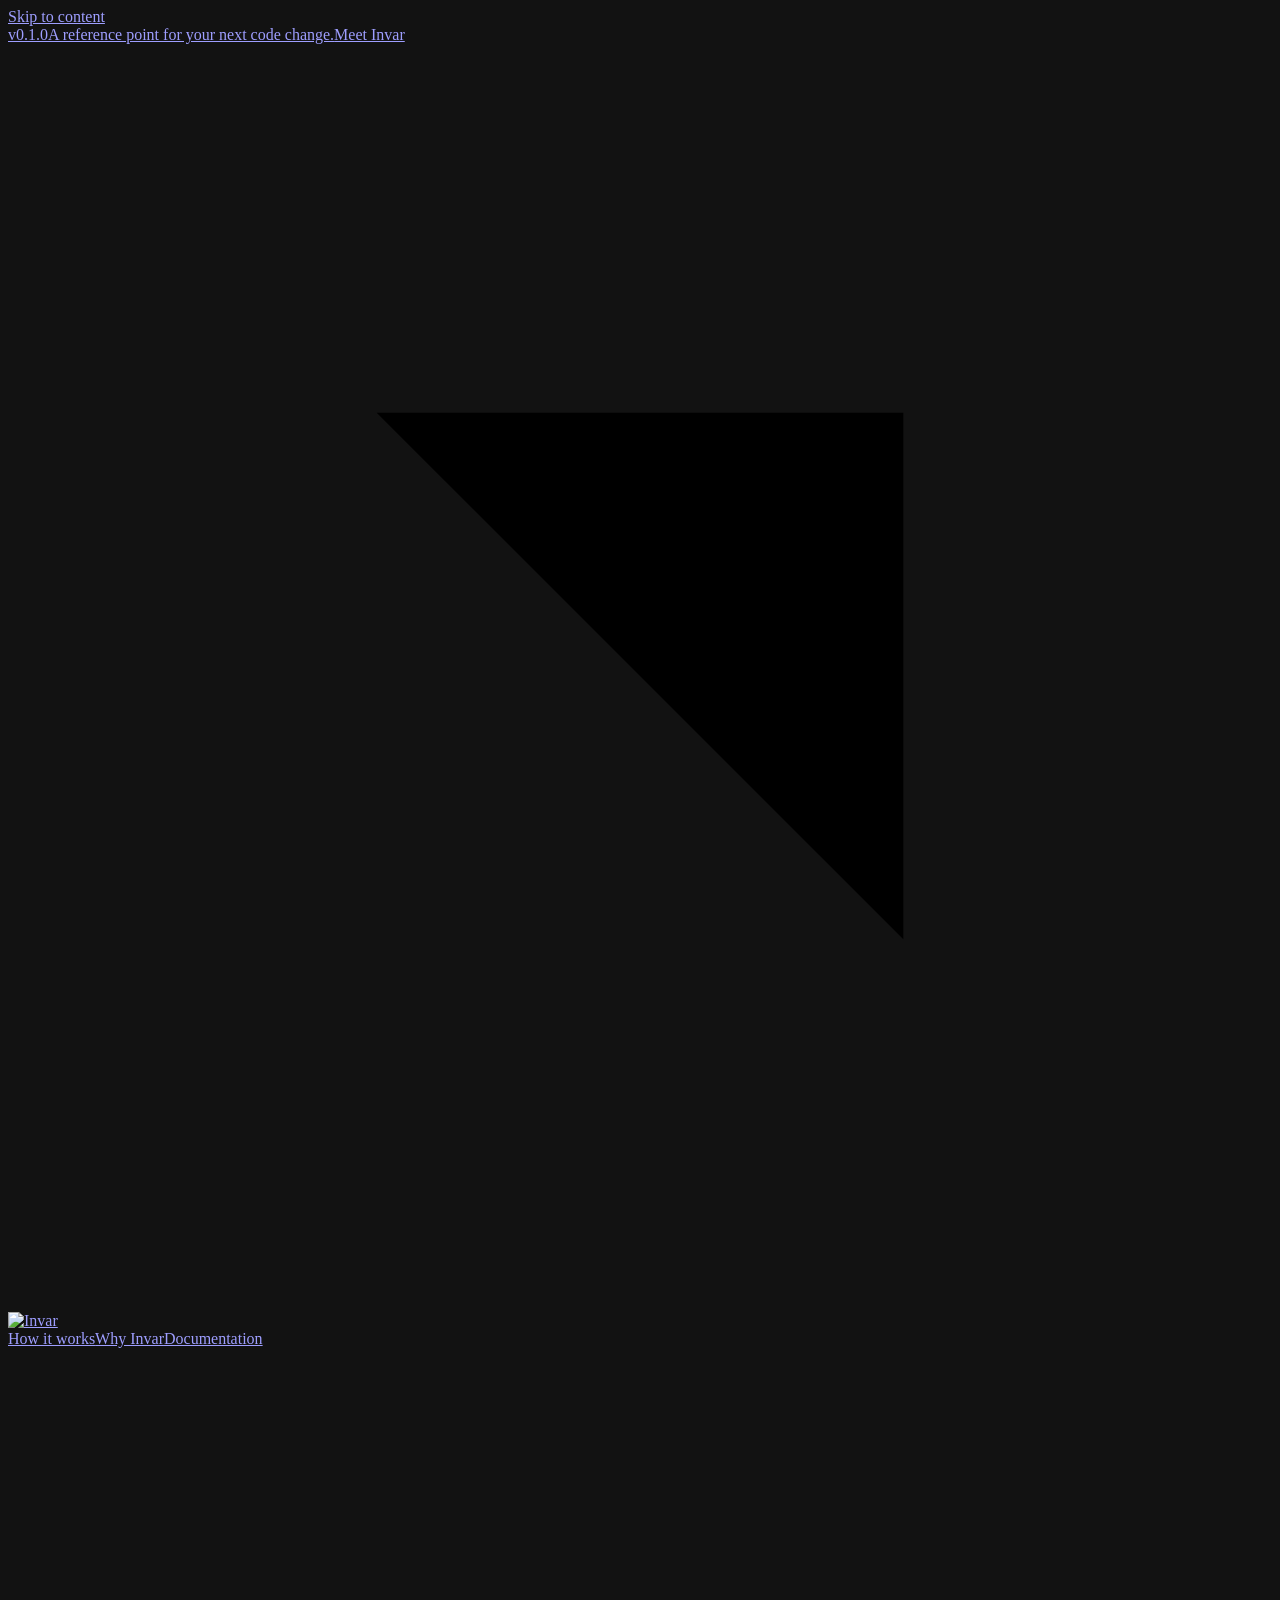
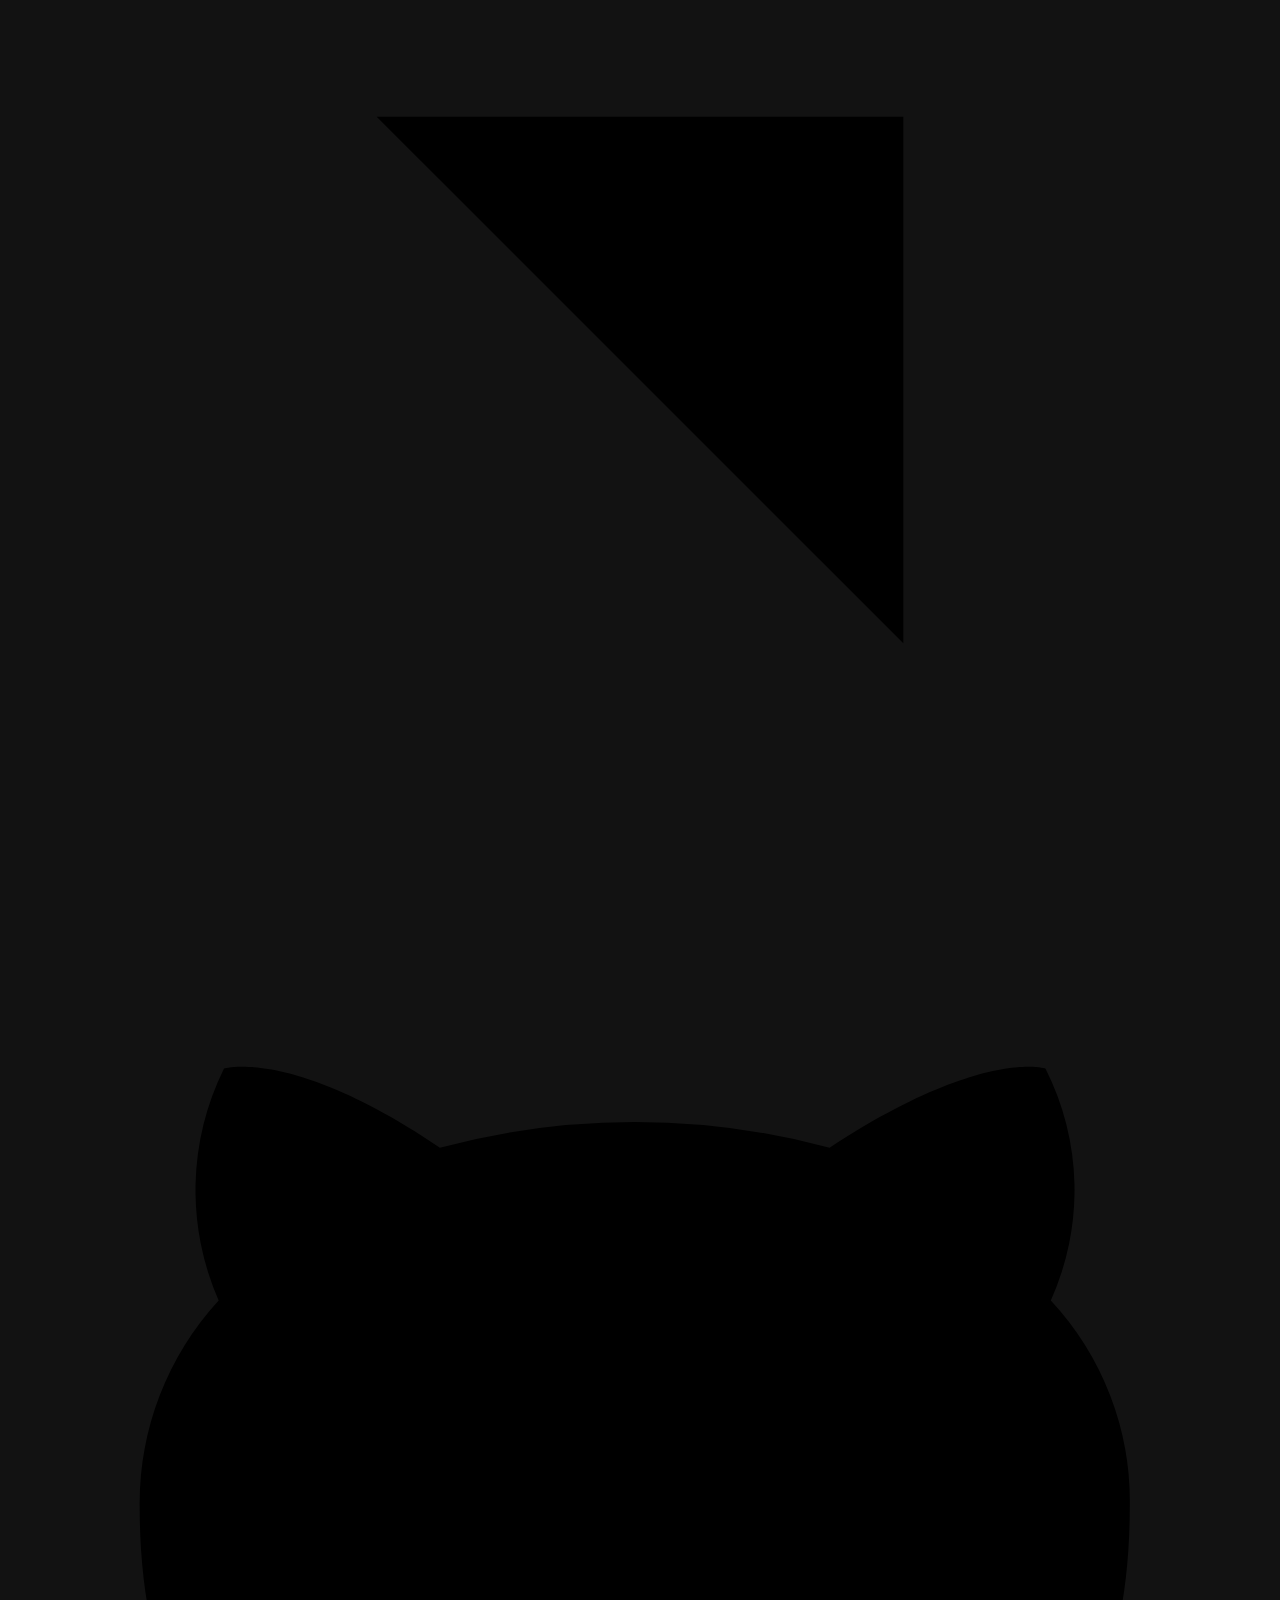
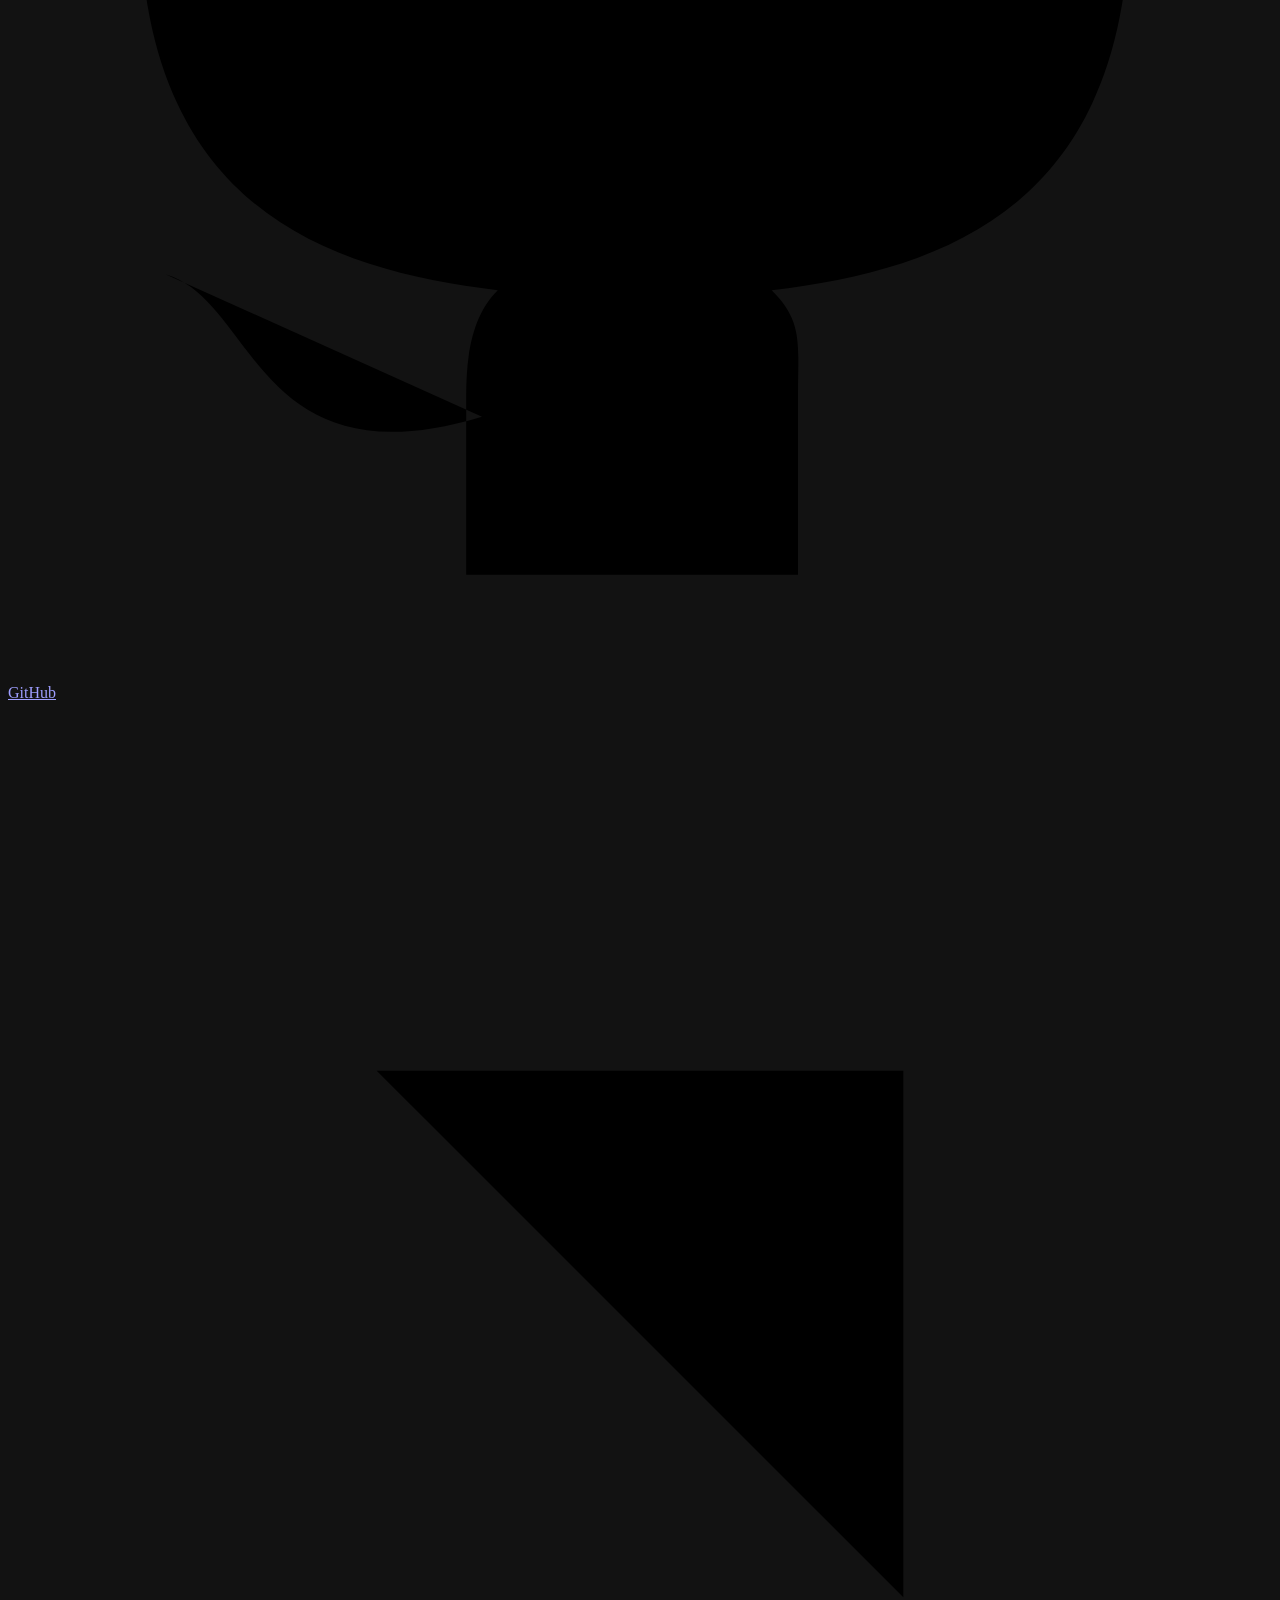
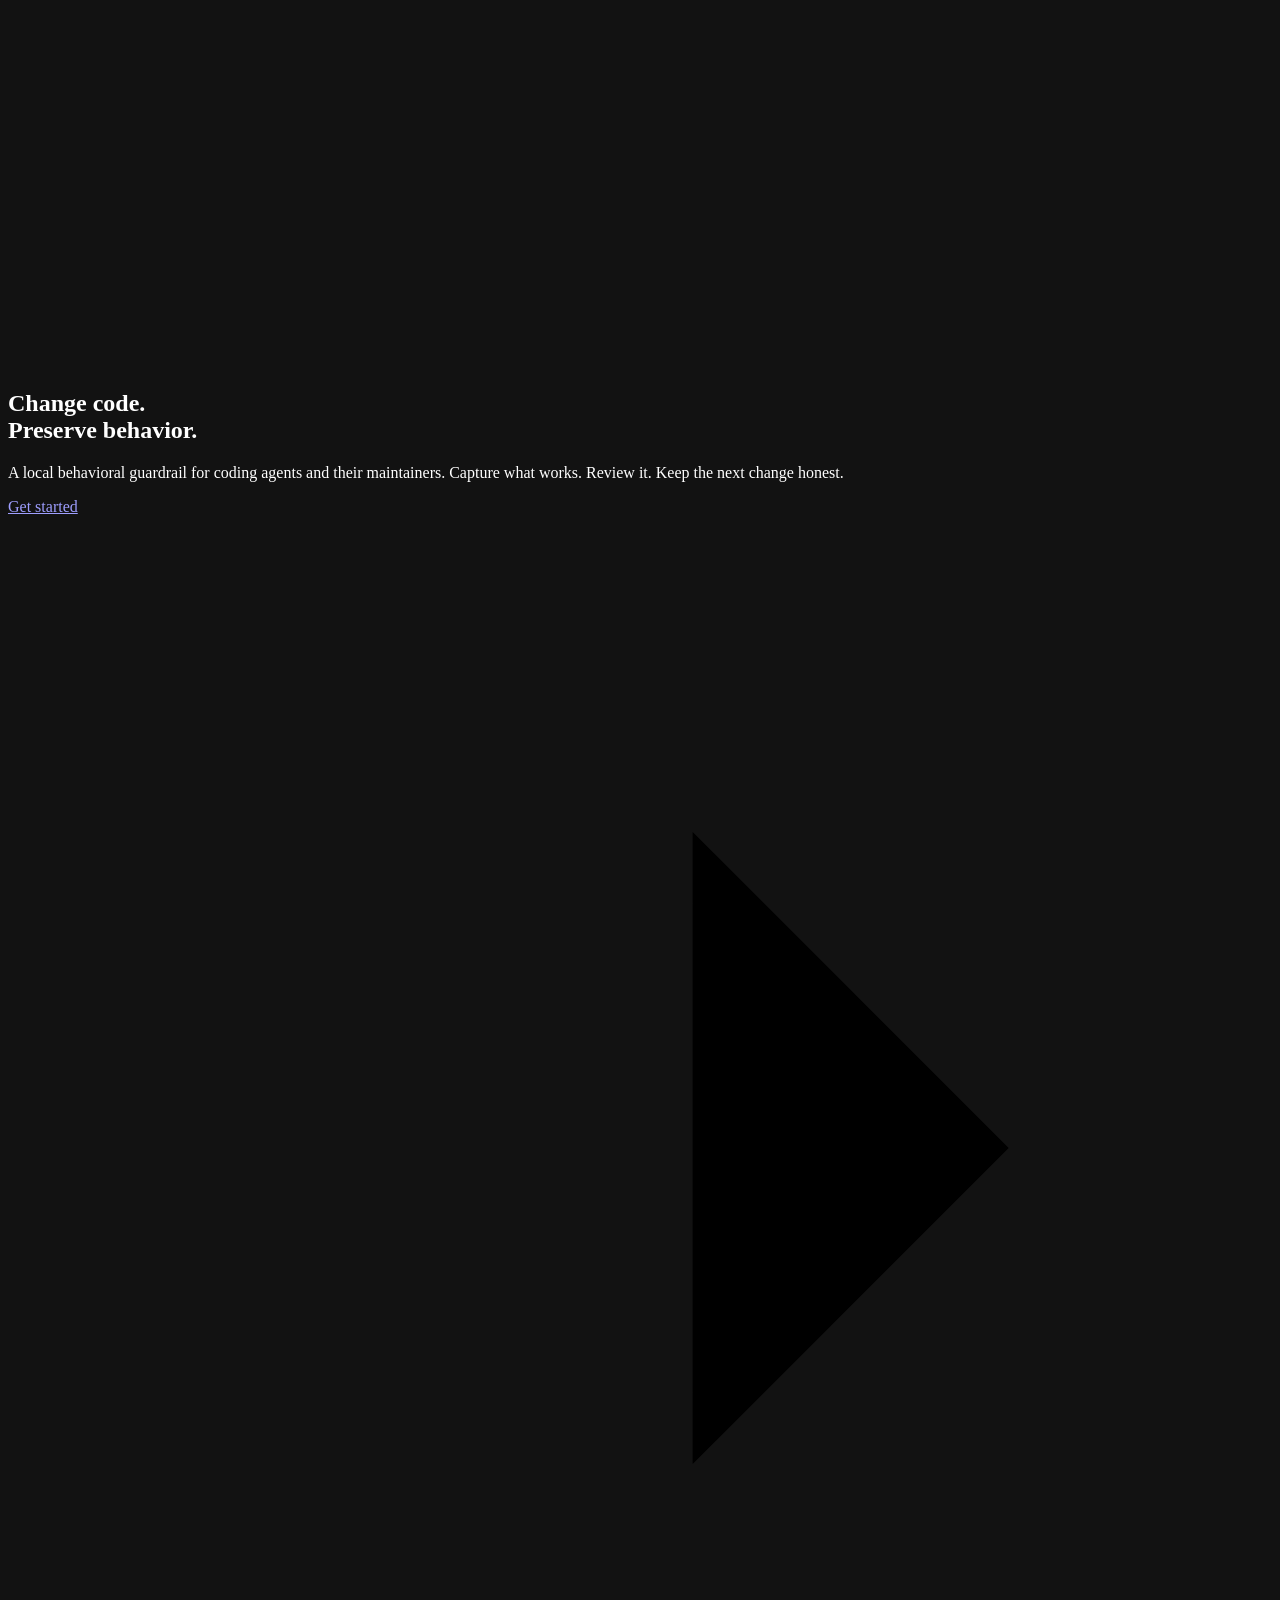
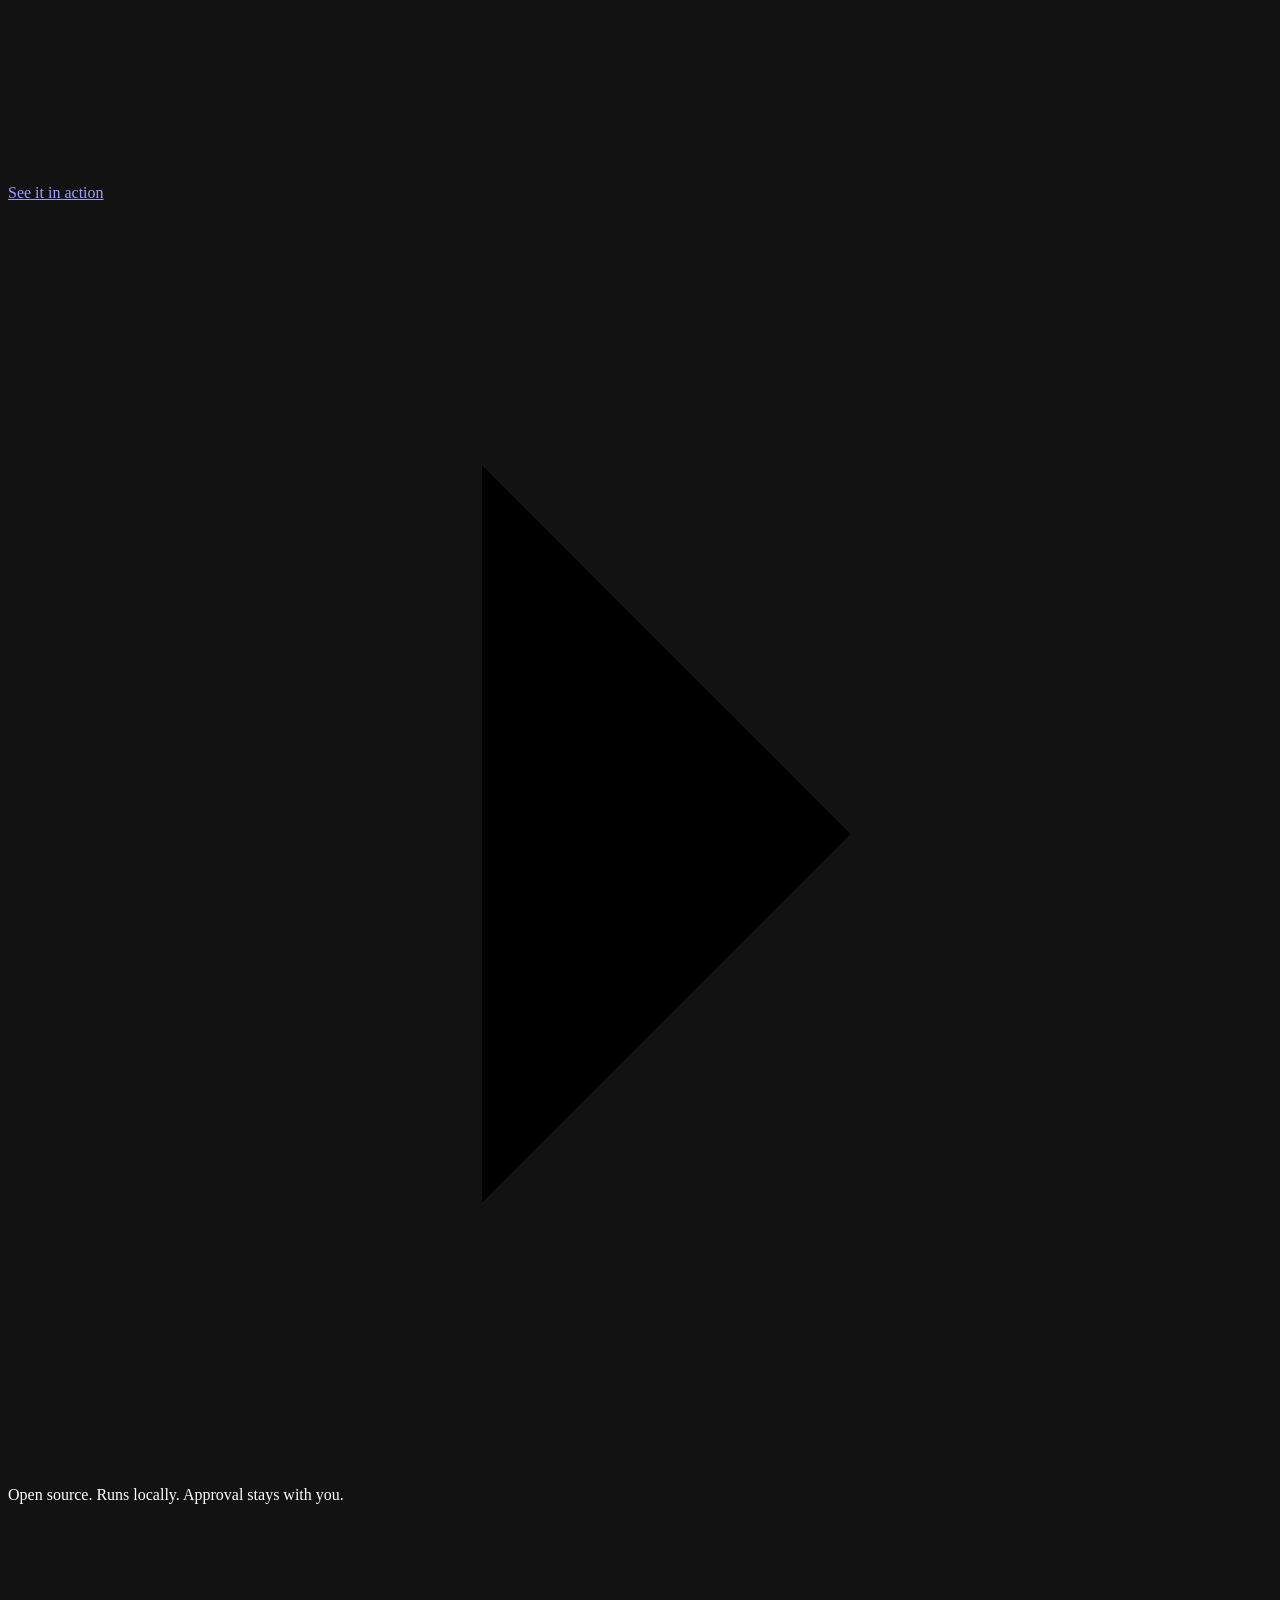
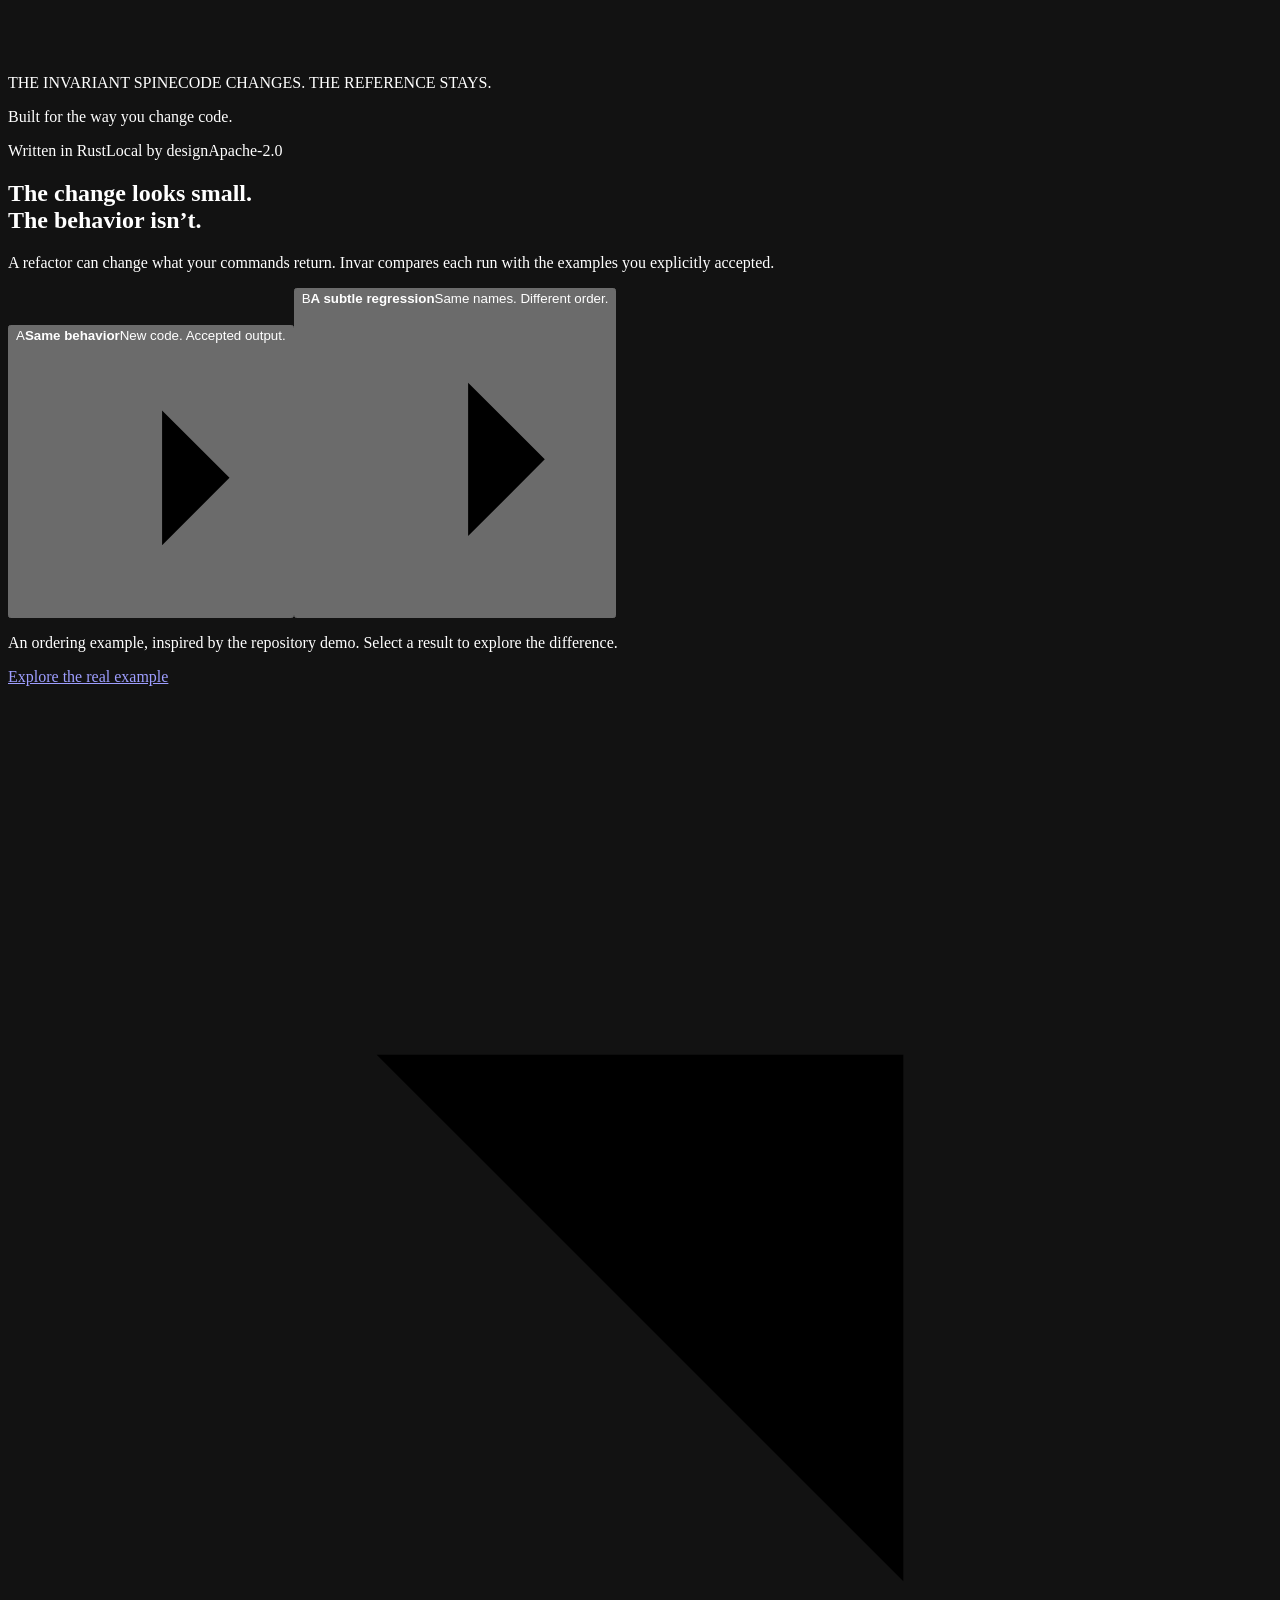
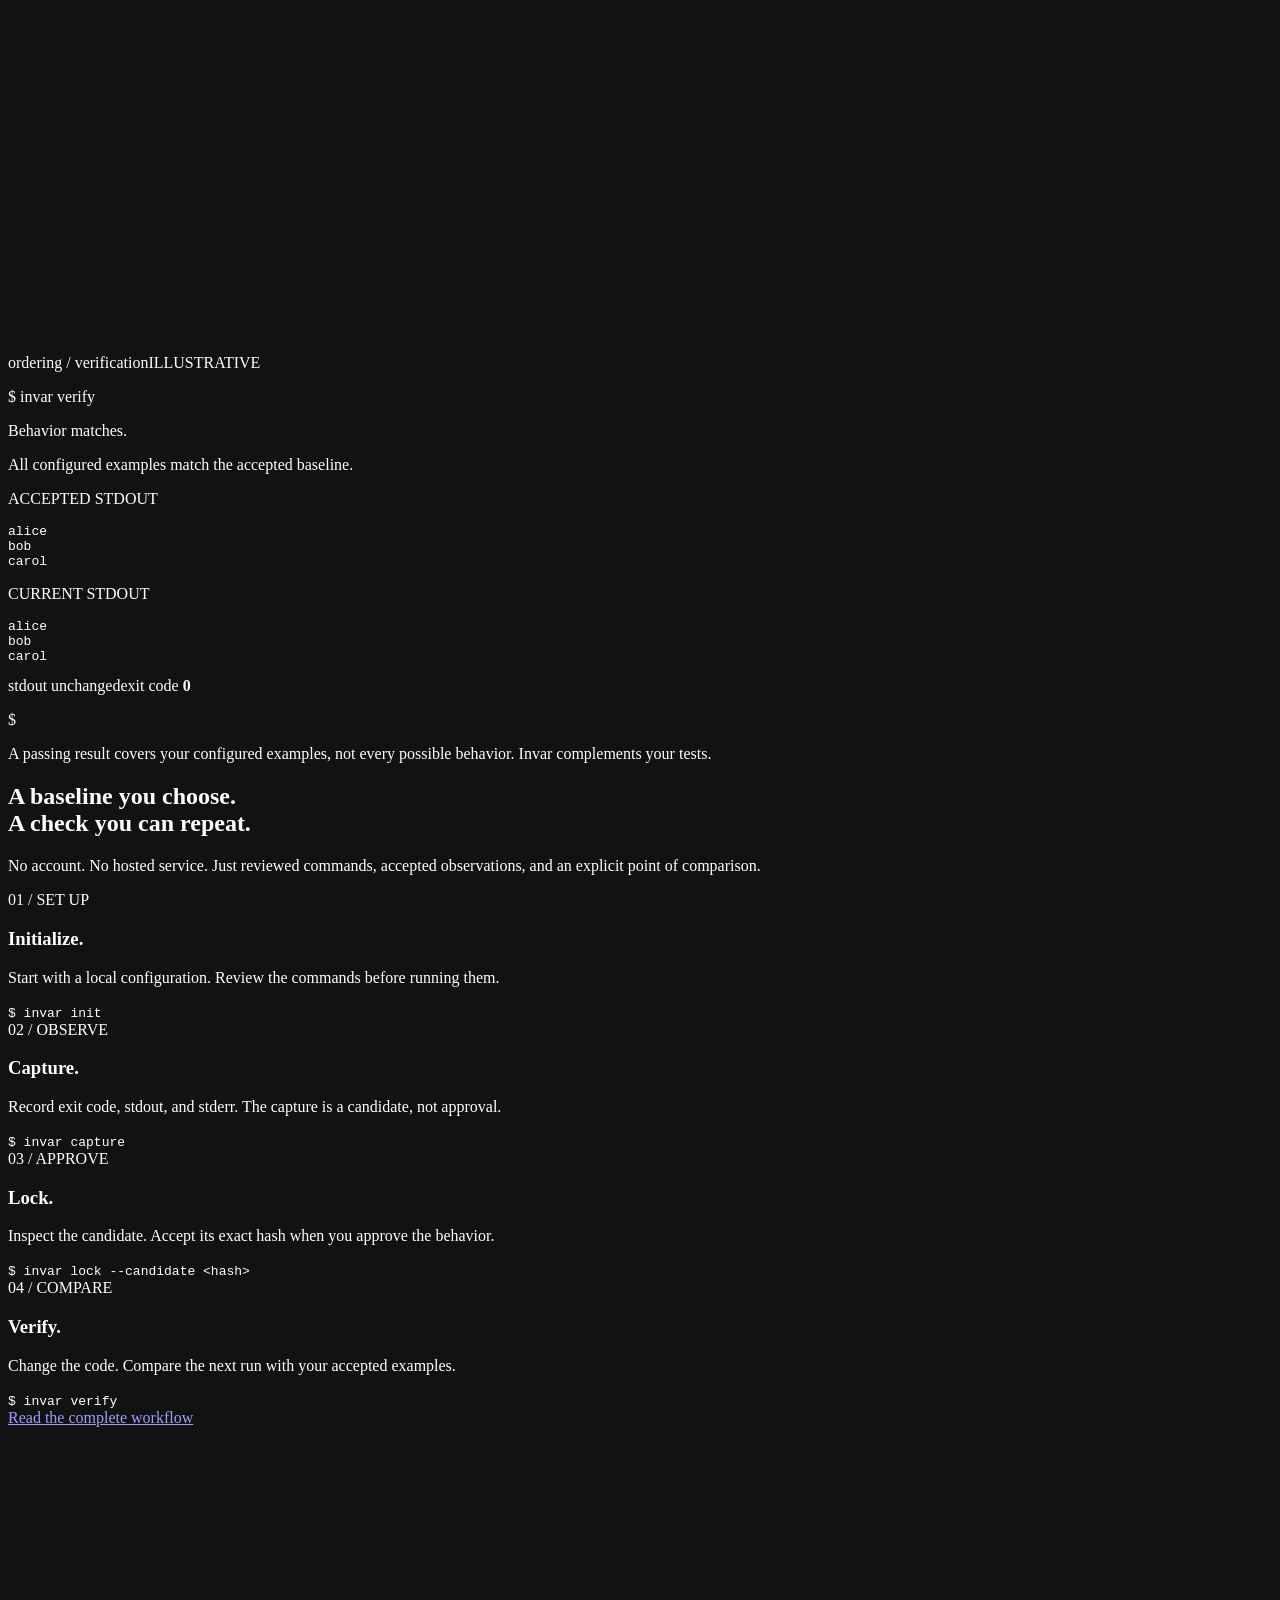
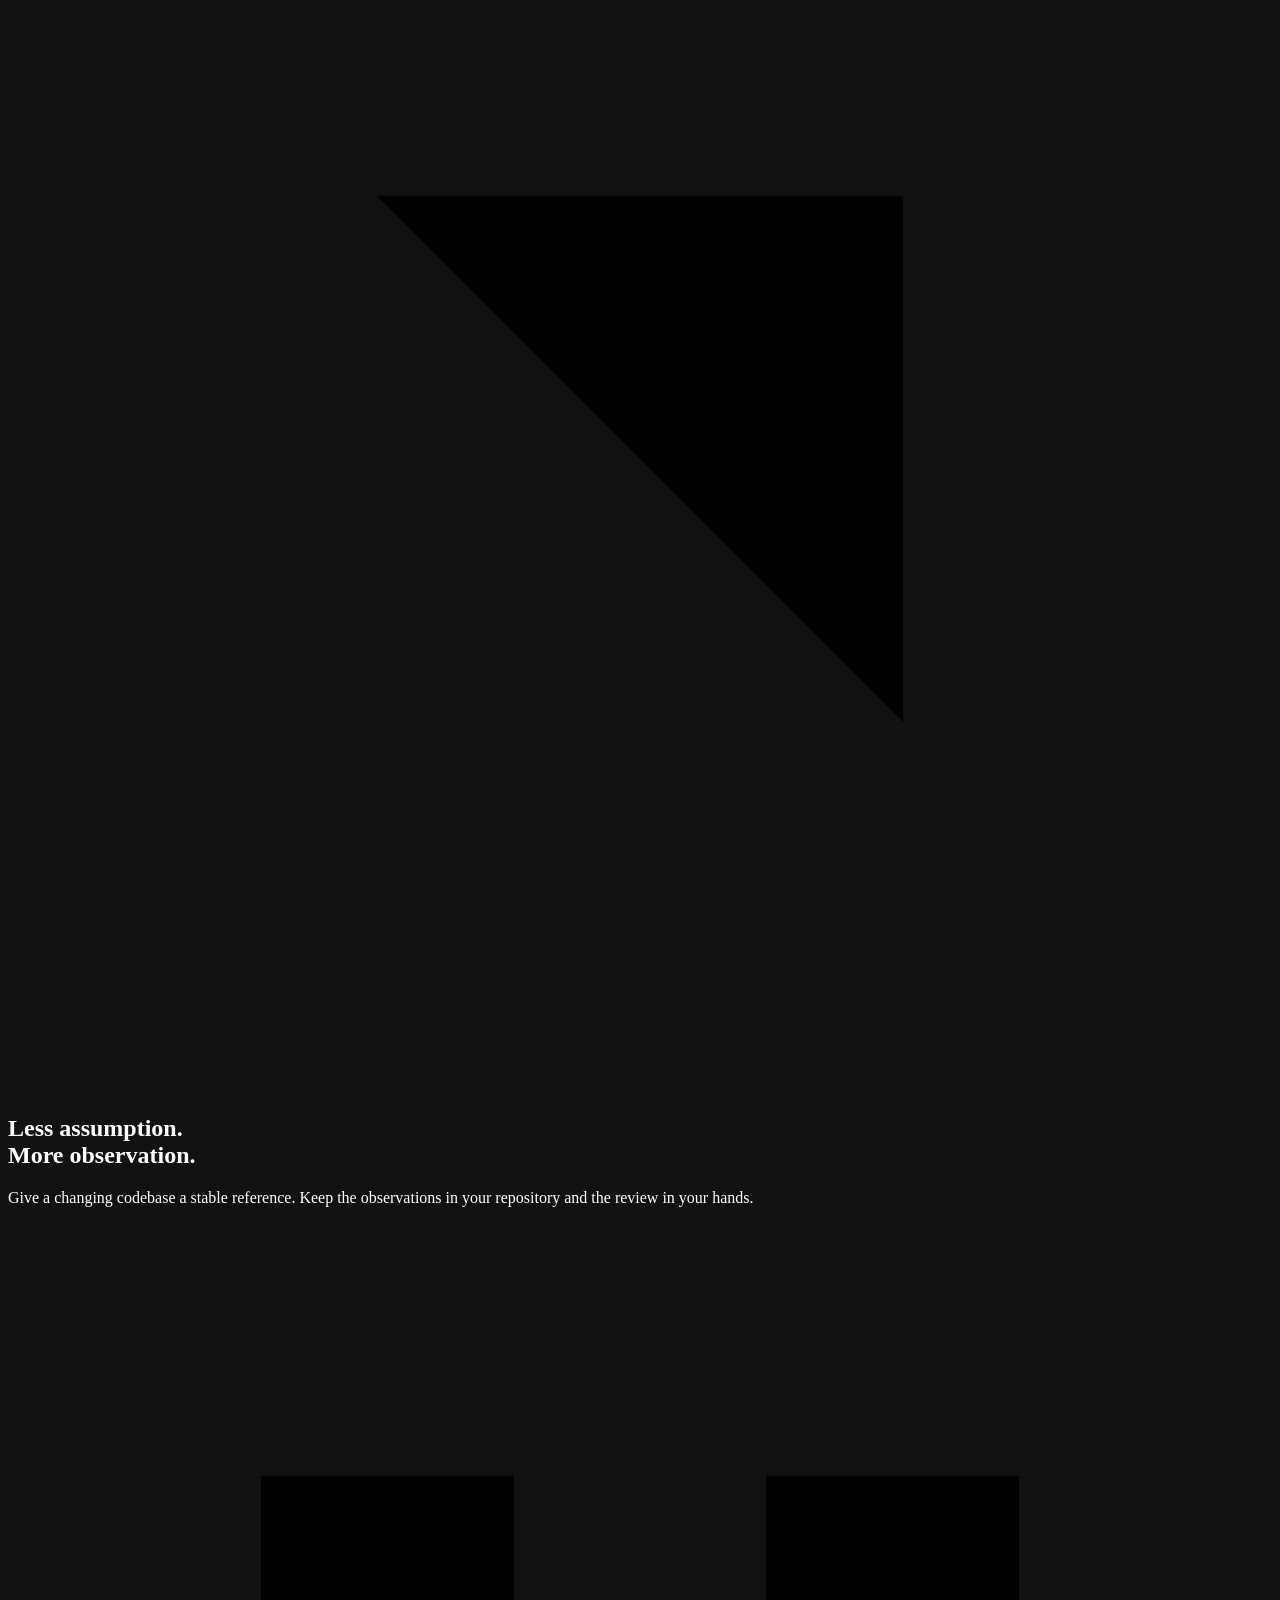
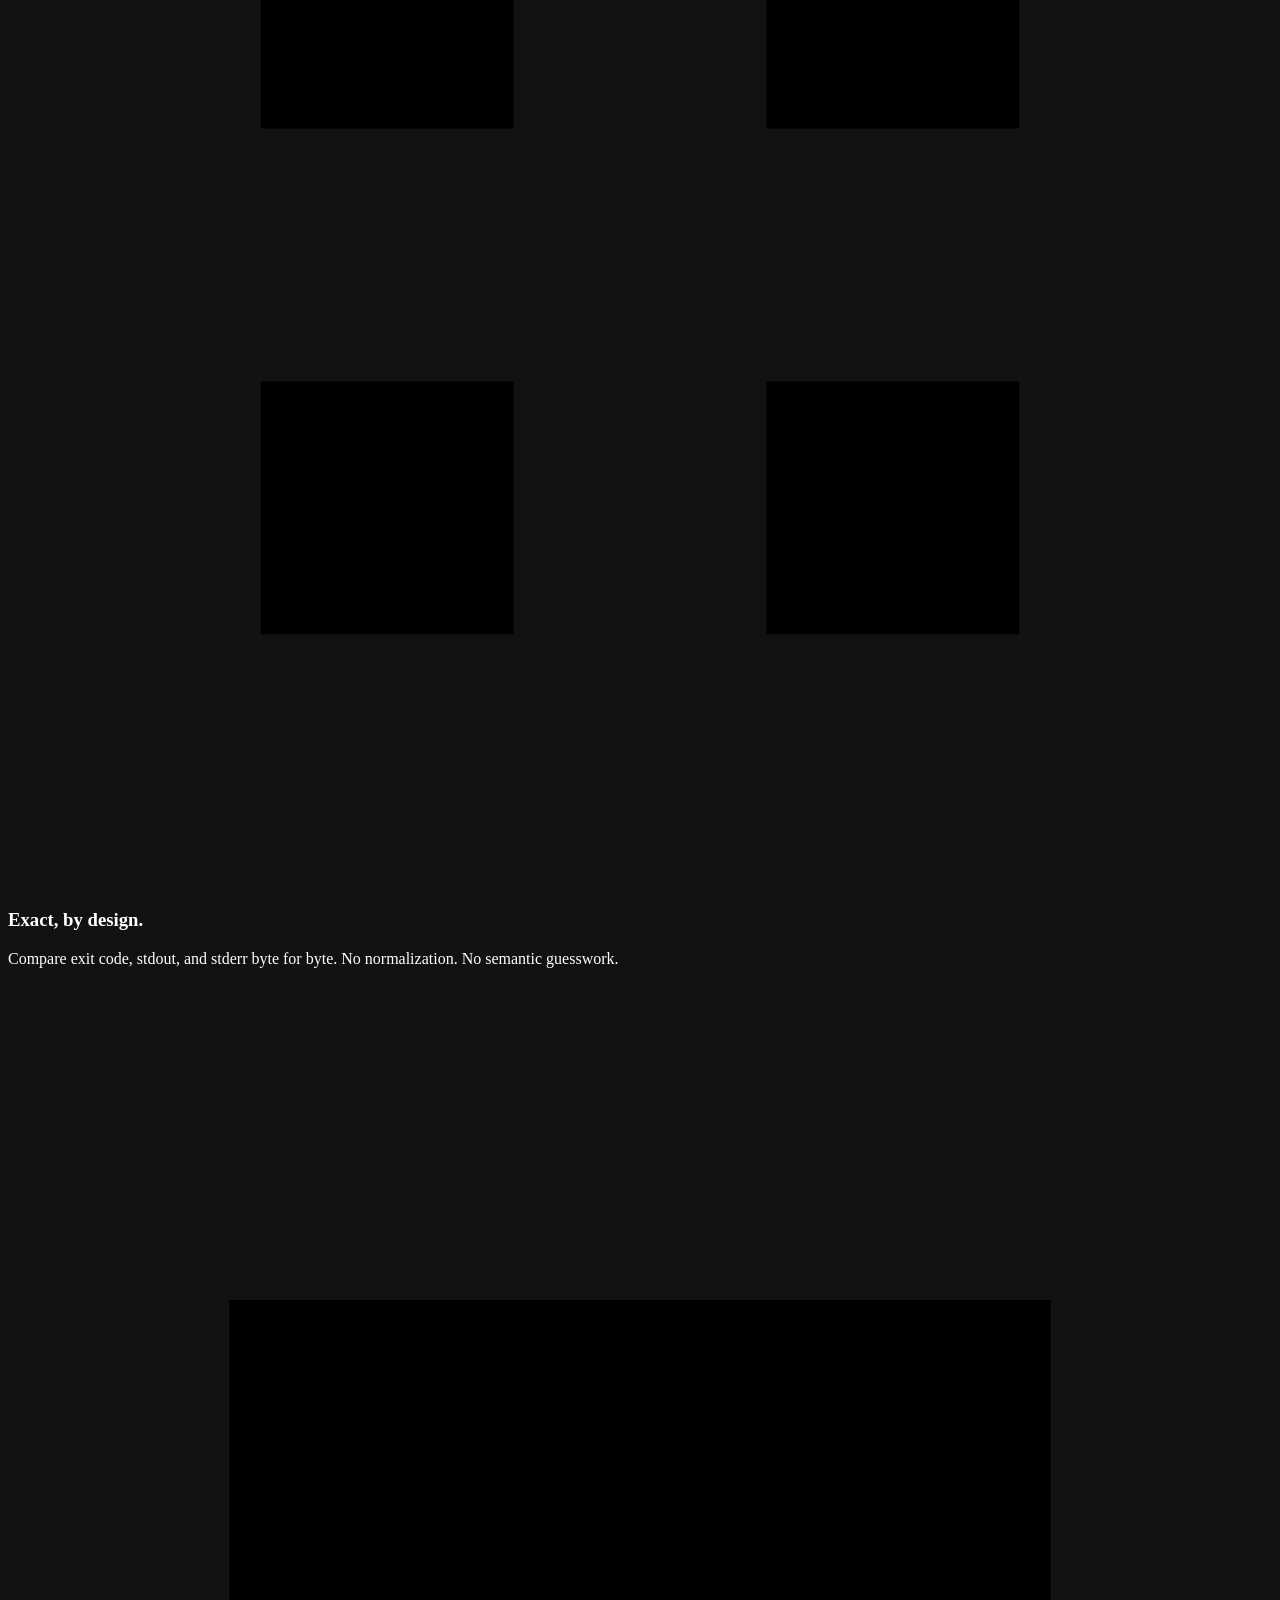
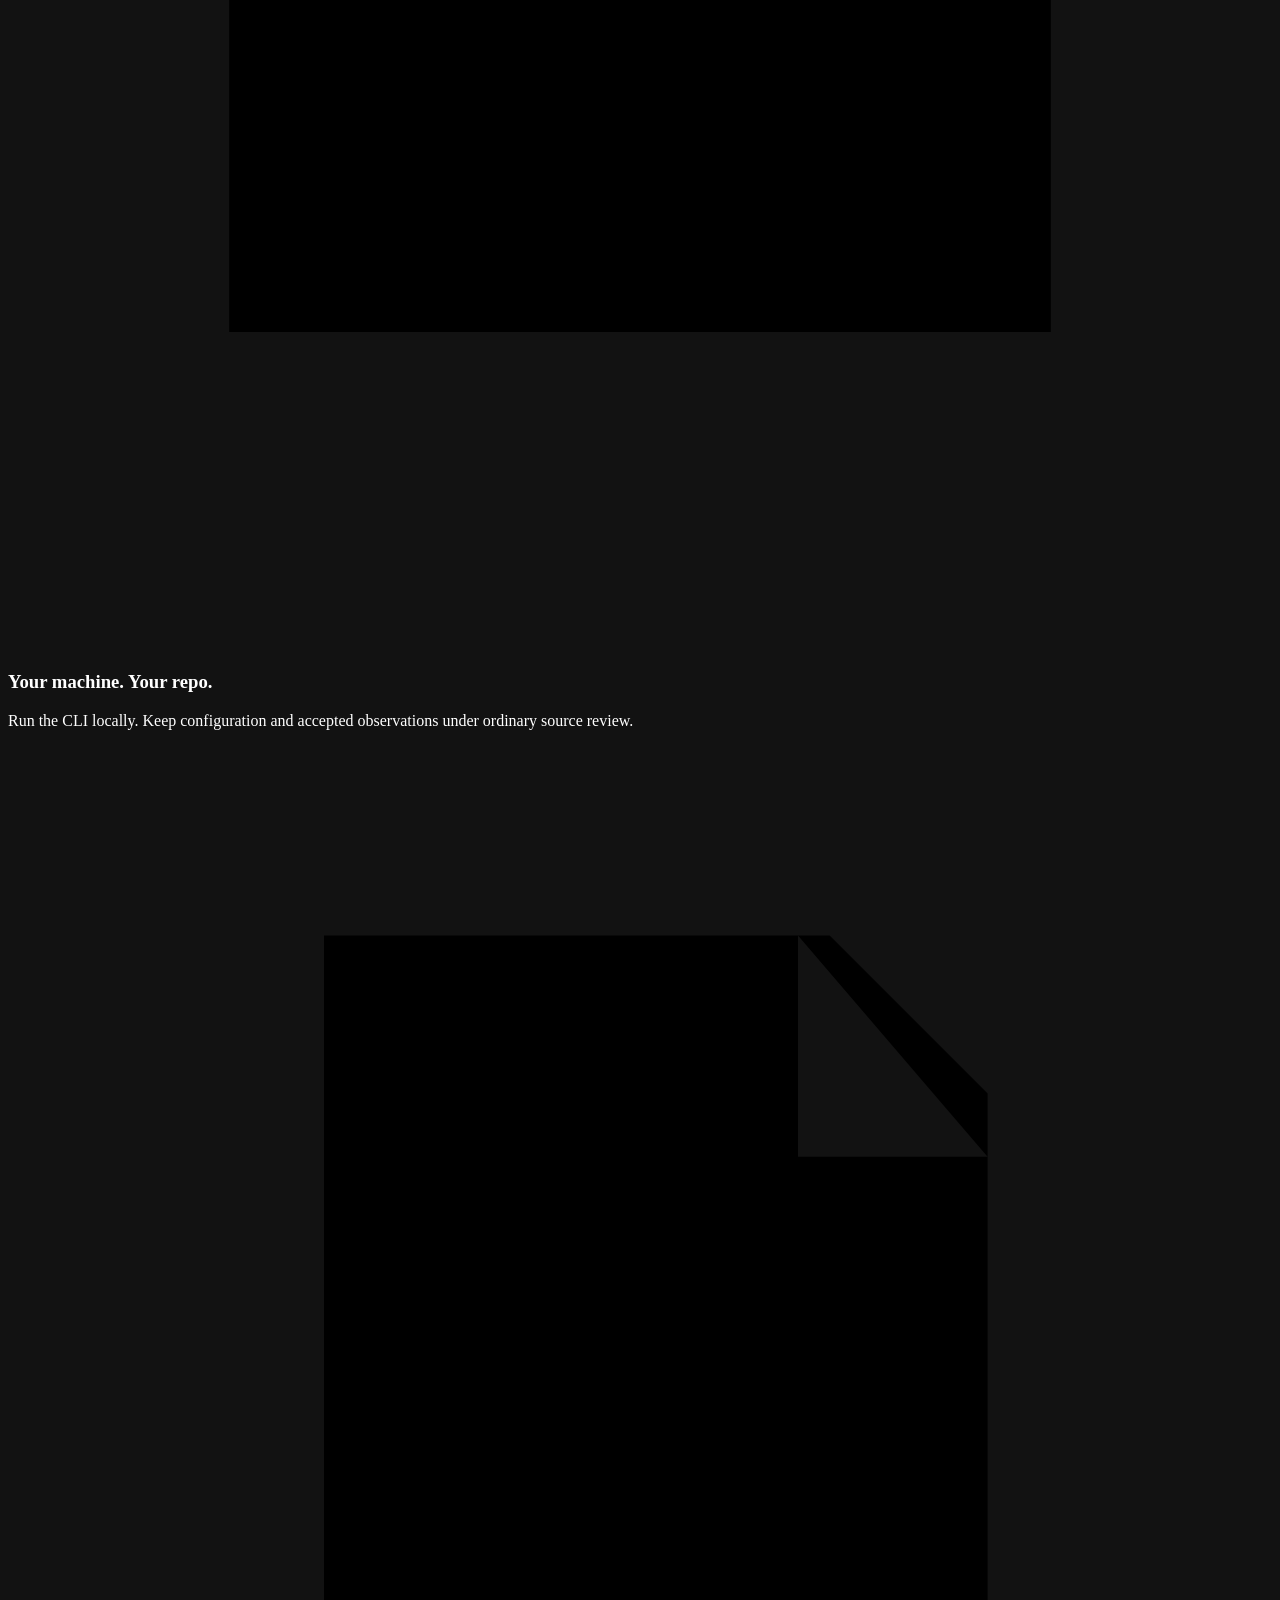
==== site/public/index.html @ 59b94464 "feat: add site, portfolio assets, and just-based Pi workflow" ====
<!doctype html>
<html lang="en">
<head>
  <meta charset="utf-8">
  <meta name="viewport" content="width=device-width, initial-scale=1">
  <meta name="description" content="A local behavioral guardrail for code changes. Capture command results, review a baseline, and catch changes to exit code, stdout, and stderr. Open source. Built in Rust.">
  <meta name="theme-color" content="#0c0e10">
  <meta name="color-scheme" content="dark">
  <meta property="og:type" content="website">
  <meta property="og:title" content="Invar — Change code. Preserve behavior.">
  <meta property="og:description" content="Code changes. Your accepted behavior stays the reference. A local behavioral guardrail for coding agents and their maintainers.">
  <meta property="og:url" content="https://invar.lyngocvu.tech/">
  <meta property="og:image" content="https://invar.lyngocvu.tech/assets/social-card.png">
  <meta name="twitter:card" content="summary_large_image">
  <link rel="canonical" href="https://invar.lyngocvu.tech/">
  <link rel="icon" type="image/svg+xml" href="/assets/favicon.svg">
  <link rel="preload" href="/assets/Barlow-Regular.ttf" as="font" type="font/ttf" crossorigin>
  <link rel="stylesheet" href="/style.css">
  <script src="/main.js" defer></script>
  <title>Invar — Change code. Preserve behavior.</title>
</head>
<body>
  <!-- THESIS: Show code changing around an explicit, stable behavioral reference.
  OWN-WORLD: Radixark-inspired dark space, Barlow typography, Invar Signal Blue, open rules and the existing invariant-spine mark.
  STORY: Understand the local comparison, explore an illustrative regression, install the CLI, review the documentation.
  FIRST VIEWPORT: Quiet header; left-aligned oversized two-line tagline and install action; large particle spine on the right.
  FORM: User-pinned reference, code-led. Signature interaction: particles move around a fixed spine; the demo switches between accepted and changed stdout.
  FINISH: unreviewed and undocumented is unfinished; this build ends with the finish review, the verdict, DESIGN.md, and every shipping raster carrying its provenance -->
  <a class="skip-link" href="#main">Skip to content</a>
  <div class="announcement"><a href="https://github.com/zhugez/invar/releases/tag/v0.1.0"><span class="release-tag">v0.1.0</span><span>A reference point for your next code change.</span><span class="announcement-link">Meet Invar <svg viewBox="0 0 24 24" aria-hidden="true"><path d="M7 17 17 7M7 7h10v10"/></svg></span></a></div>
  <header class="site-header">
    <div class="shell nav-shell">
      <a class="brand" href="/" aria-label="Invar home"><img src="/assets/logo-reversed.svg" alt="Invar" width="340" height="82"></a>
      <nav aria-label="Main navigation"><a href="#how-it-works">How it works</a><a href="#why-invar">Why Invar</a><a href="https://github.com/zhugez/invar#readme">Documentation <svg viewBox="0 0 24 24" aria-hidden="true"><path d="M7 17 17 7M7 7h10v10"/></svg></a></nav>
      <a class="github-link" href="https://github.com/zhugez/invar"><svg viewBox="0 0 24 24" aria-hidden="true"><path d="M9 19c-4.3 1.3-4.3-2.2-6-2.7M15 22v-3.4c0-1 .1-1.4-.5-2 3.3-.4 6.8-1.6 6.8-7.3a5.6 5.6 0 0 0-1.5-3.9A5.1 5.1 0 0 0 19.7 1S18.5.6 15.6 2.5a14.3 14.3 0 0 0-7.4 0C5.4.6 4.1 1 4.1 1a5.2 5.2 0 0 0-.1 4.4 5.7 5.7 0 0 0-1.5 3.9c0 5.7 3.5 6.9 6.8 7.3-.4.4-.6 1-.6 2V22"/></svg>GitHub<svg class="outbound" viewBox="0 0 24 24" aria-hidden="true"><path d="M7 17 17 7M7 7h10v10"/></svg></a>
    </div>
  </header>
  <main id="main">
    <section class="hero shell" aria-labelledby="hero-title">
      <div class="hero-copy">
        <h1 id="hero-title">Change code.<br><span>Preserve behavior.</span></h1>
        <p>A local behavioral guardrail for coding agents and their maintainers. Capture what works. Review it. Keep the next change honest.</p>
        <div class="hero-actions"><a class="button button-primary" href="#get-started">Get started <svg viewBox="0 0 24 24" aria-hidden="true"><path d="M4 12h15m-6-6 6 6-6 6"/></svg></a><a class="quiet-link" href="#demo">See it in action <svg viewBox="0 0 24 24" aria-hidden="true"><path d="m9 5 7 7-7 7"/></svg></a></div>
        <p class="hero-note">Open source. Runs locally. Approval stays with you.</p>
      </div>
      <div class="hero-art" aria-hidden="true"><canvas id="spine"></canvas><div class="art-caption"><span><i></i> THE INVARIANT SPINE</span><span>CODE CHANGES. THE REFERENCE STAYS.</span></div></div>
    </section>
    <div class="principles shell"><p>Built for the way you change code.</p><div><span>Written in Rust</span><span>Local by design</span><span>Apache-2.0</span></div></div>

    <section class="demo-section shell" id="demo" aria-labelledby="demo-title">
      <div class="section-heading"><h2 id="demo-title">The change looks small.<br>The behavior isn’t.</h2><p>A refactor can change what your commands return. Invar compares each run with the examples you explicitly accepted.</p></div>
      <div class="demo-layout">
        <div class="demo-explainer"><div class="demo-options" role="group" aria-label="Choose an illustrative verification result"><button class="demo-option active" type="button" data-scenario="match" aria-pressed="true"><span class="option-number">A</span><span><strong>Same behavior</strong><span>New code. Accepted output.</span></span><svg viewBox="0 0 24 24" aria-hidden="true"><path d="M4 12h15m-6-6 6 6-6 6"/></svg></button><button class="demo-option" type="button" data-scenario="change" aria-pressed="false"><span class="option-number">B</span><span><strong>A subtle regression</strong><span>Same names. Different order.</span></span><svg viewBox="0 0 24 24" aria-hidden="true"><path d="M4 12h15m-6-6 6 6-6 6"/></svg></button></div><p class="demo-context">An ordering example, inspired by the repository demo. Select a result to explore the difference.</p><a class="text-link" href="https://github.com/zhugez/invar/tree/main/examples/ordering">Explore the real example <svg viewBox="0 0 24 24" aria-hidden="true"><path d="M7 17 17 7M7 7h10v10"/></svg></a></div>
        <div class="terminal"><div class="terminal-bar"><span class="terminal-dots" aria-hidden="true"><i></i><i></i><i></i></span><span>ordering / verification</span><span class="demo-label">ILLUSTRATIVE</span></div><div class="terminal-body"><p class="terminal-command"><span>$</span> invar verify</p><div class="terminal-result" aria-live="polite" aria-atomic="true"><p class="result-heading" id="result-heading"><span class="status-dot"></span>Behavior matches.</p><p class="result-description" id="result-description">All configured examples match the accepted baseline.</p><div class="output-grid"><div><p class="output-label">ACCEPTED STDOUT</p><pre>alice
bob
carol</pre></div><div><p class="output-label">CURRENT STDOUT</p><pre id="current-output">alice
bob
carol</pre></div></div><div class="terminal-status"><span id="channel-status">stdout unchanged</span><span>exit code <b id="exit-code">0</b></span></div></div><p class="terminal-command terminal-prompt" aria-hidden="true"><span>$</span><span class="cursor"></span></p></div></div>
      </div>
      <p class="scope-note">A passing result covers your configured examples, not every possible behavior. Invar complements your tests.</p>
    </section>

    <section class="workflow-section" id="how-it-works" aria-labelledby="workflow-title"><div class="shell"><div class="section-heading"><h2 id="workflow-title">A baseline you choose.<br>A check you can repeat.</h2><p>No account. No hosted service. Just reviewed commands, accepted observations, and an explicit point of comparison.</p></div><div class="workflow"><article><span class="step-index">01 / SET UP</span><h3>Initialize.</h3><p>Start with a local configuration. Review the commands before running them.</p><code><span>$</span> invar init</code></article><article><span class="step-index">02 / OBSERVE</span><h3>Capture.</h3><p>Record exit code, stdout, and stderr. The capture is a candidate, not approval.</p><code><span>$</span> invar capture</code></article><article><span class="step-index">03 / APPROVE</span><h3>Lock.</h3><p>Inspect the candidate. Accept its exact hash when you approve the behavior.</p><code><span>$</span> invar lock --candidate &lt;hash&gt;</code></article><article><span class="step-index">04 / COMPARE</span><h3>Verify.</h3><p>Change the code. Compare the next run with your accepted examples.</p><code><span>$</span> invar verify</code></article></div><a class="text-link" href="https://github.com/zhugez/invar#try-the-complete-workflow">Read the complete workflow <svg viewBox="0 0 24 24" aria-hidden="true"><path d="M7 17 17 7M7 7h10v10"/></svg></a></div></section>

    <section class="why-section shell" id="why-invar" aria-labelledby="why-title"><div class="section-heading"><h2 id="why-title">Less assumption.<br>More observation.</h2><p>Give a changing codebase a stable reference. Keep the observations in your repository and the review in your hands.</p></div><div class="feature-grid"><article><svg class="feature-icon" viewBox="0 0 40 40" aria-hidden="true"><path d="M8 8h8v8H8zM24 24h8v8h-8zM24 8h8v8h-8zM8 24h8v8H8zM16 12h8M12 16v8M28 16v8M16 28h8"/></svg><h3>Exact, by design.</h3><p>Compare exit code, stdout, and stderr byte for byte. No normalization. No semantic guesswork.</p></article><article><svg class="feature-icon" viewBox="0 0 40 40" aria-hidden="true"><path d="M7 10h26v20H7zM12 16l4 4-4 4M20 24h7M15 34h10"/></svg><h3>Your machine. Your repo.</h3><p>Run the CLI locally. Keep configuration and accepted observations under ordinary source review.</p></article><article><svg class="feature-icon" viewBox="0 0 40 40" aria-hidden="true"><path d="M10 6h16l5 5v23H10zM25 6v7h6M15 19h11M15 24h11M15 29h7"/></svg><h3>Approval is explicit.</h3><p>Capturing never accepts changes. Verification never rewrites your baseline. You choose what becomes the reference.</p></article></div><div class="honesty-note"><span>Know the boundary.</span><p>Configured commands are not sandboxed. Hashes pin a candidate; they don’t authenticate its reviewer.</p><a href="https://github.com/zhugez/invar/blob/main/SECURITY.md">Read the security model <svg viewBox="0 0 24 24" aria-hidden="true"><path d="M7 17 17 7M7 7h10v10"/></svg></a></div></section>

    <section class="install-section" id="get-started" aria-labelledby="install-title"><div class="shell install-layout"><div><h2 id="install-title">Make your next change<br>with a reference.</h2><p>Install Invar. Capture the behavior worth keeping.</p><a class="text-link" href="https://github.com/zhugez/invar#readme">Read the documentation <svg viewBox="0 0 24 24" aria-hidden="true"><path d="M7 17 17 7M7 7h10v10"/></svg></a></div><div class="install-box"><div class="install-label"><span>Linux / WSL · x86_64</span><span>v0.1.0</span></div><div class="install-command"><code id="install-command">curl -fsSL https://github.com/zhugez/invar/raw/main/install.sh | sh</code><button type="button" id="copy-command" aria-label="Copy install command"><svg viewBox="0 0 24 24" aria-hidden="true"><rect x="9" y="9" width="11" height="12" rx="1"/><path d="M15 9V3H4v12h5"/></svg><span class="copy-label">Copy</span></button></div><p class="install-note">No sudo or Rust toolchain required. <a href="https://github.com/zhugez/invar/blob/main/install.sh">Review the installer first.</a></p><p class="copy-feedback" id="copy-feedback" role="status"></p><a class="source-link" href="https://github.com/zhugez/invar#build-from-source">Using macOS or another architecture? Build from source <svg viewBox="0 0 24 24" aria-hidden="true"><path d="M7 17 17 7M7 7h10v10"/></svg></a></div></div></section>
  </main>
  <footer class="shell"><div class="footer-top"><a class="brand" href="/" aria-label="Invar home"><img src="/assets/logo-reversed.svg" alt="Invar" width="340" height="82" loading="lazy"></a><p>Change code. Preserve behavior.</p><nav aria-label="Footer"><a href="https://github.com/zhugez/invar">GitHub</a><a href="https://github.com/zhugez/invar#readme">Documentation</a><a href="https://github.com/zhugez/invar/releases/tag/v0.1.0">Releases</a></nav></div><div class="footer-bottom"><span>A local reference for a changing codebase.</span><a href="https://github.com/zhugez/invar/blob/main/LICENSE">Open source · Apache-2.0 <svg viewBox="0 0 24 24" aria-hidden="true"><path d="M7 17 17 7M7 7h10v10"/></svg></a></div></footer>
</body>
</html>
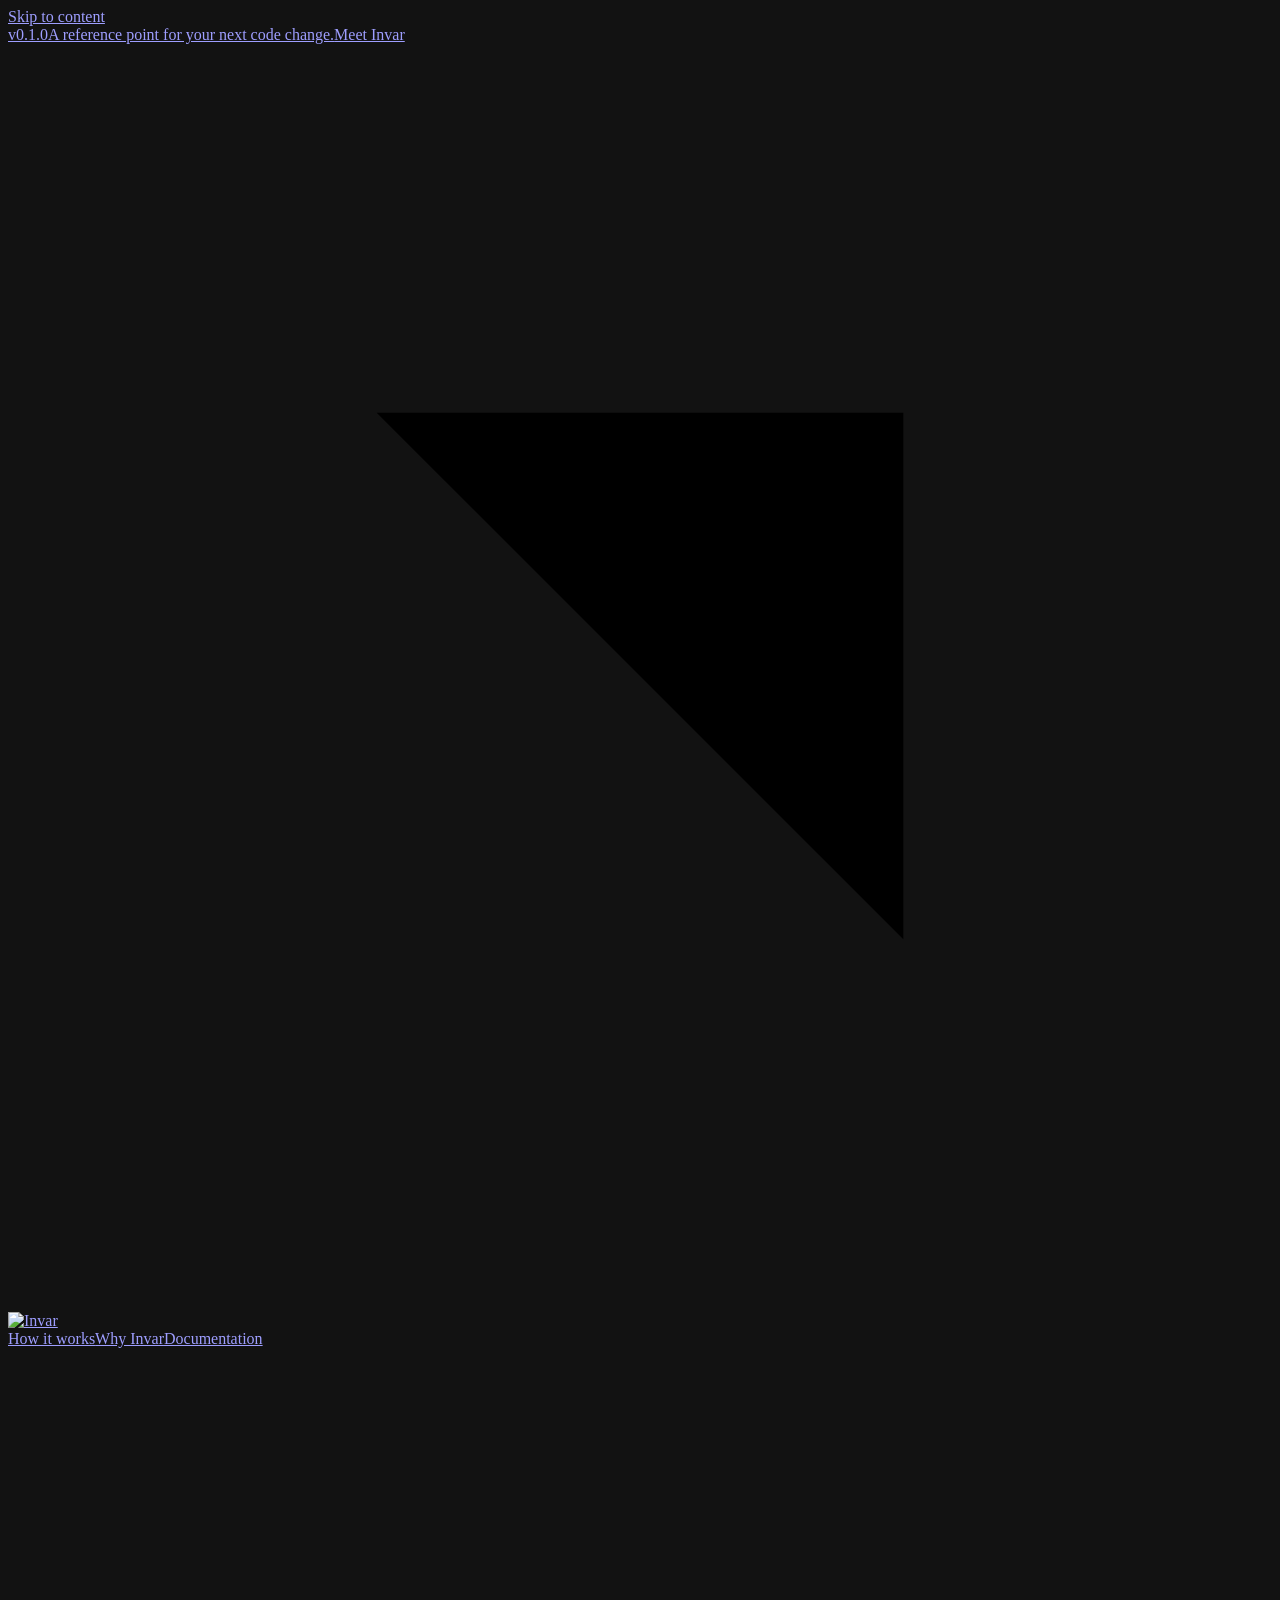
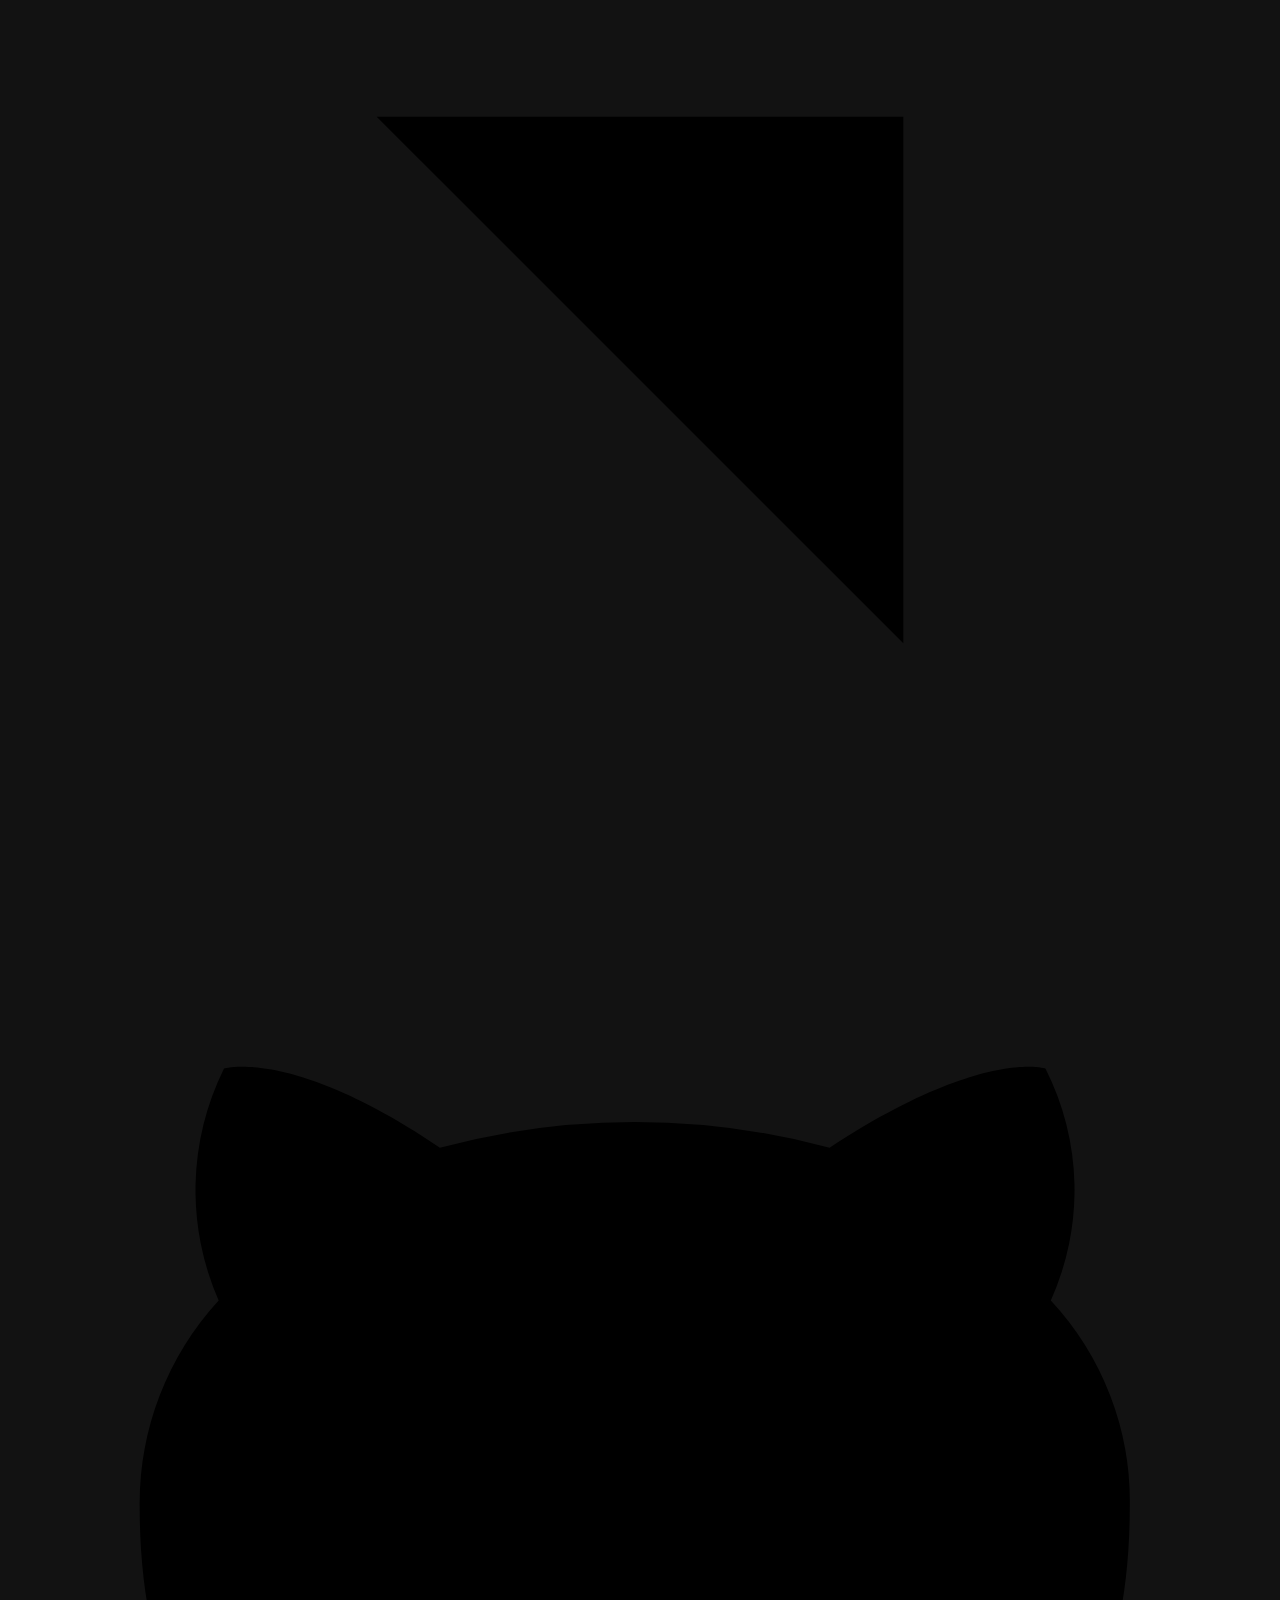
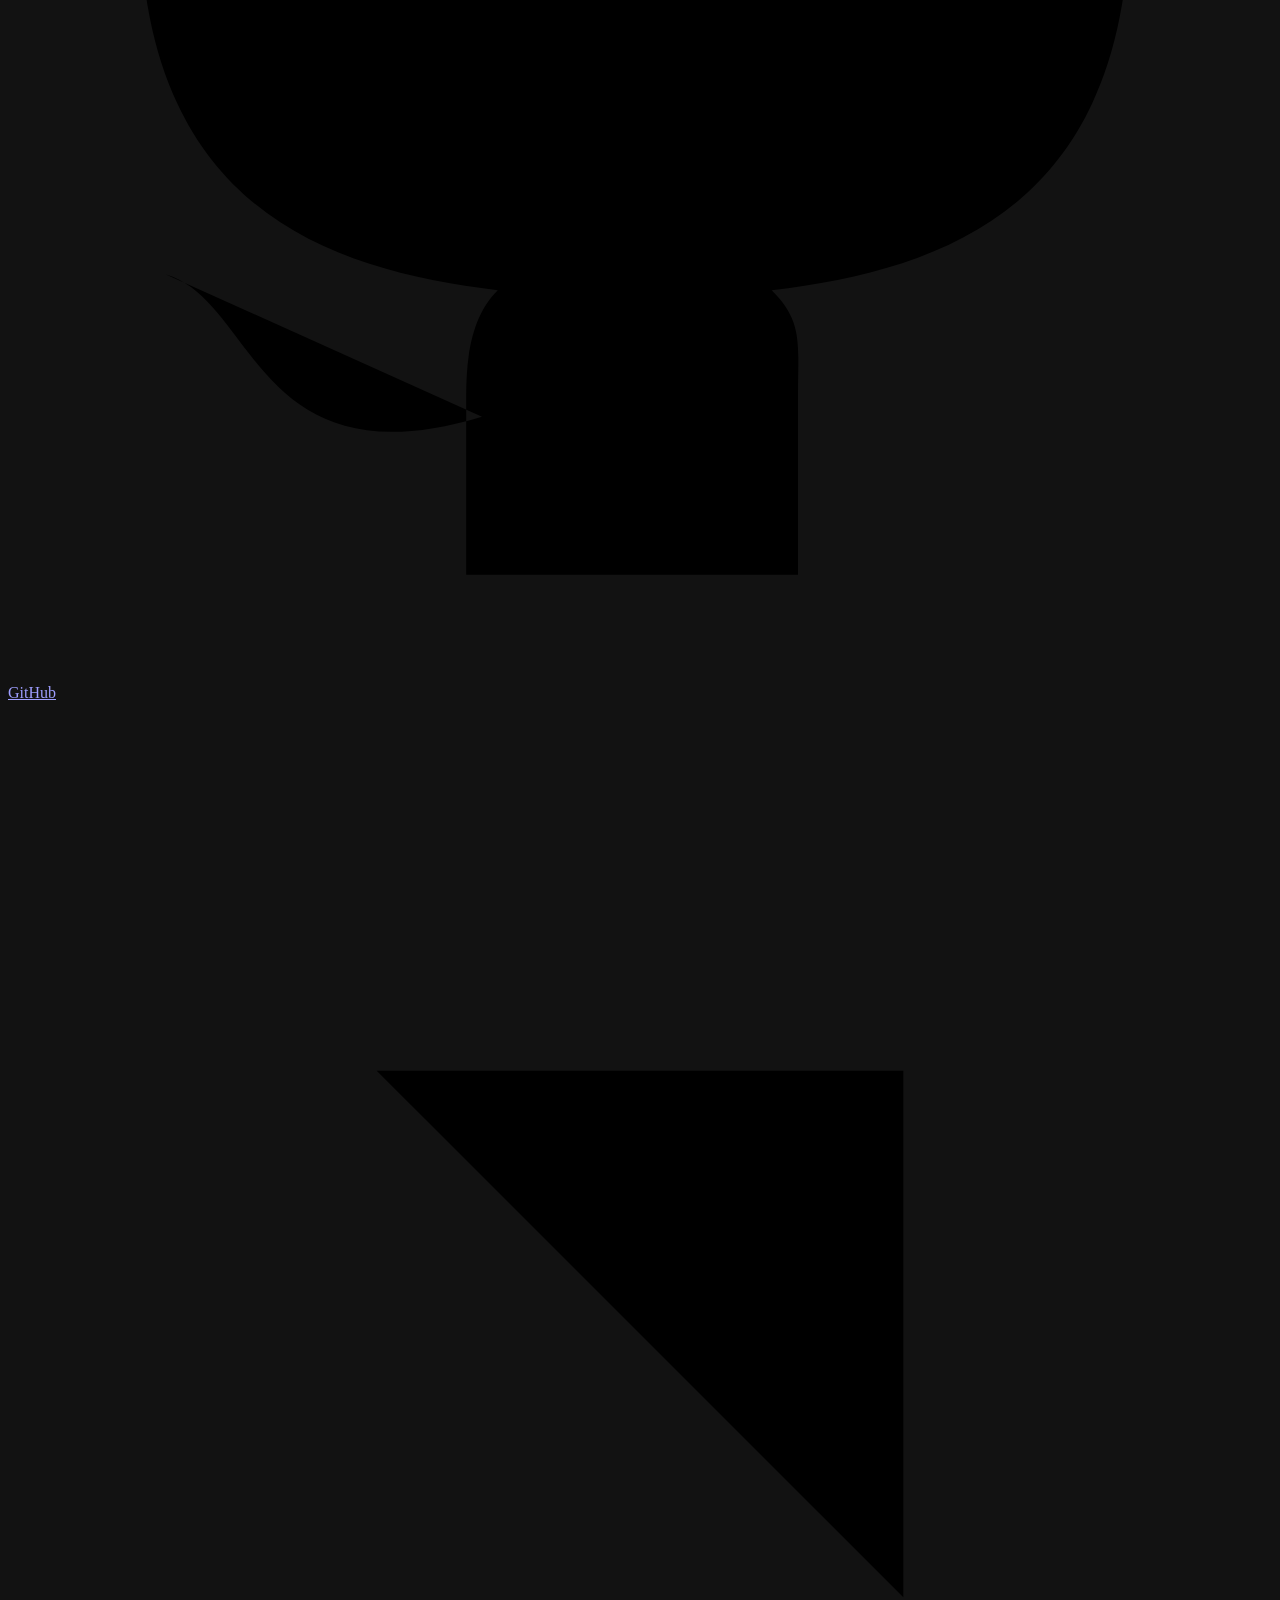
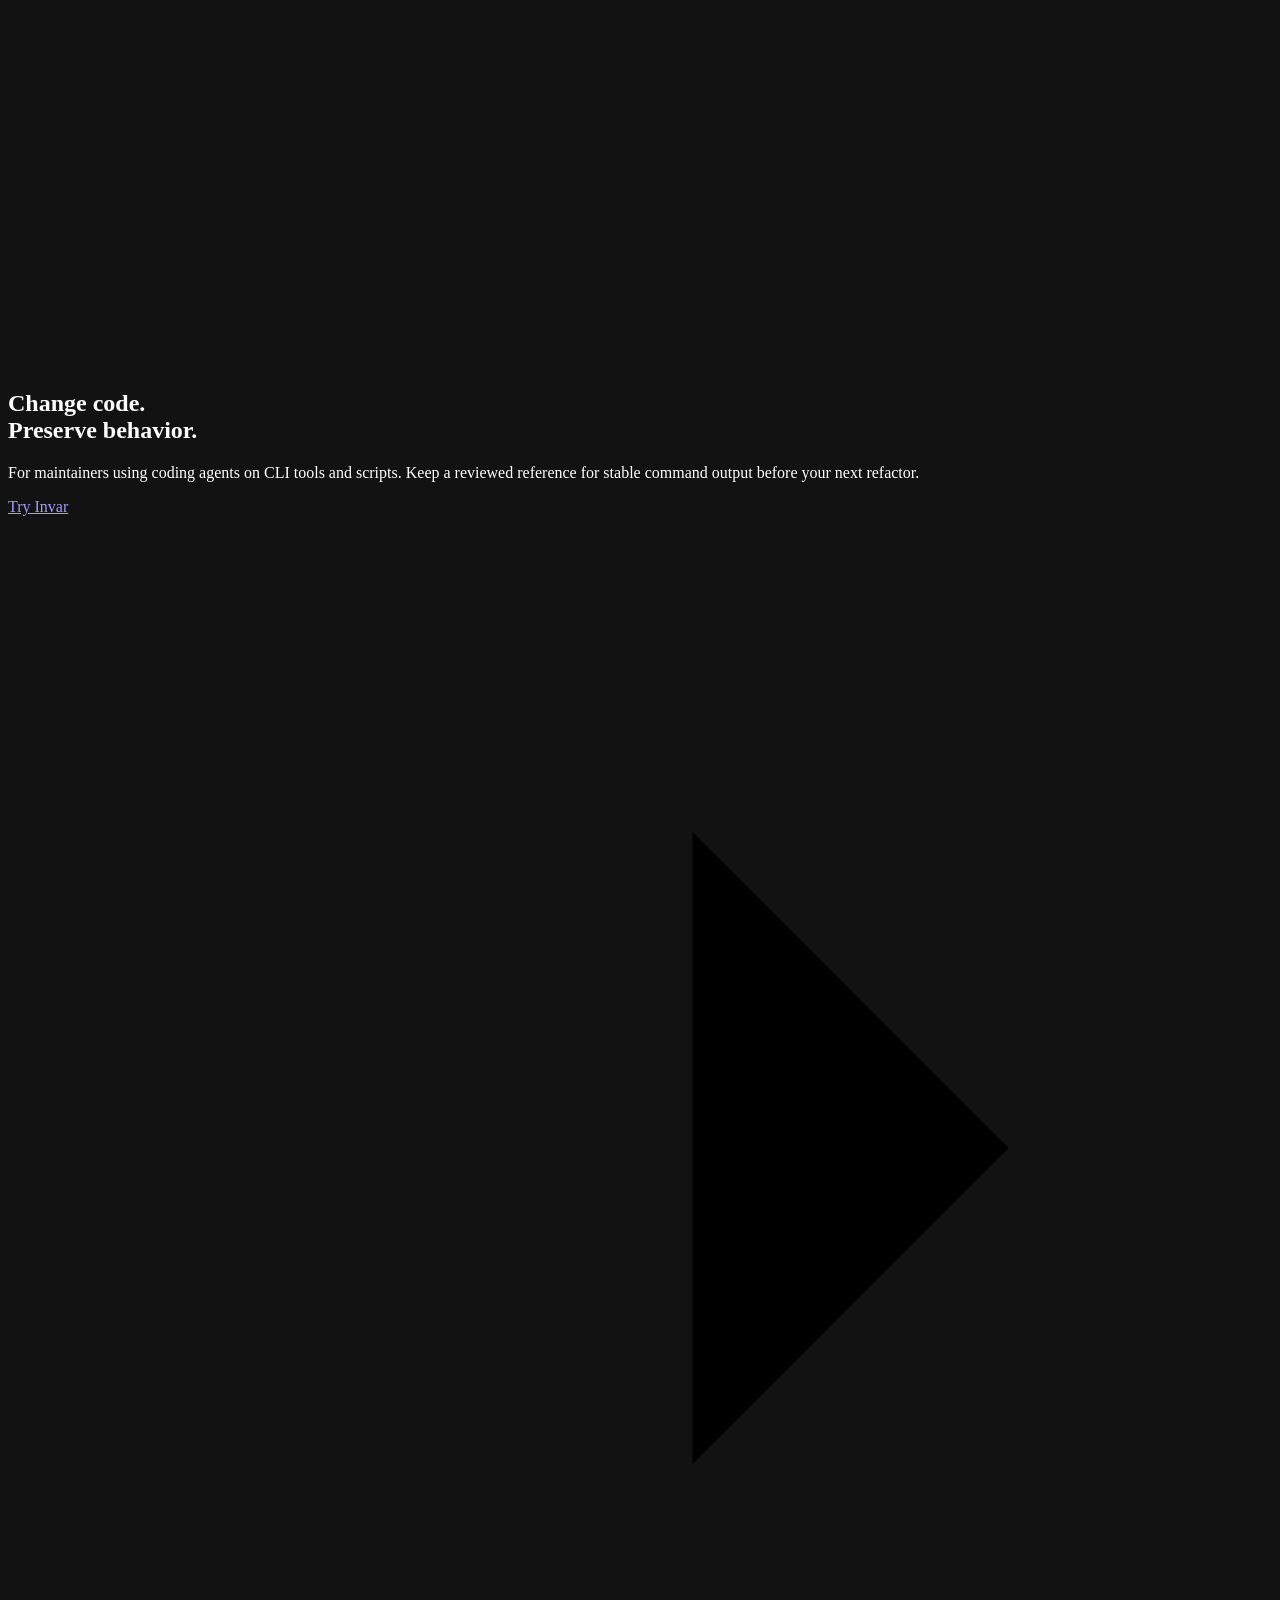
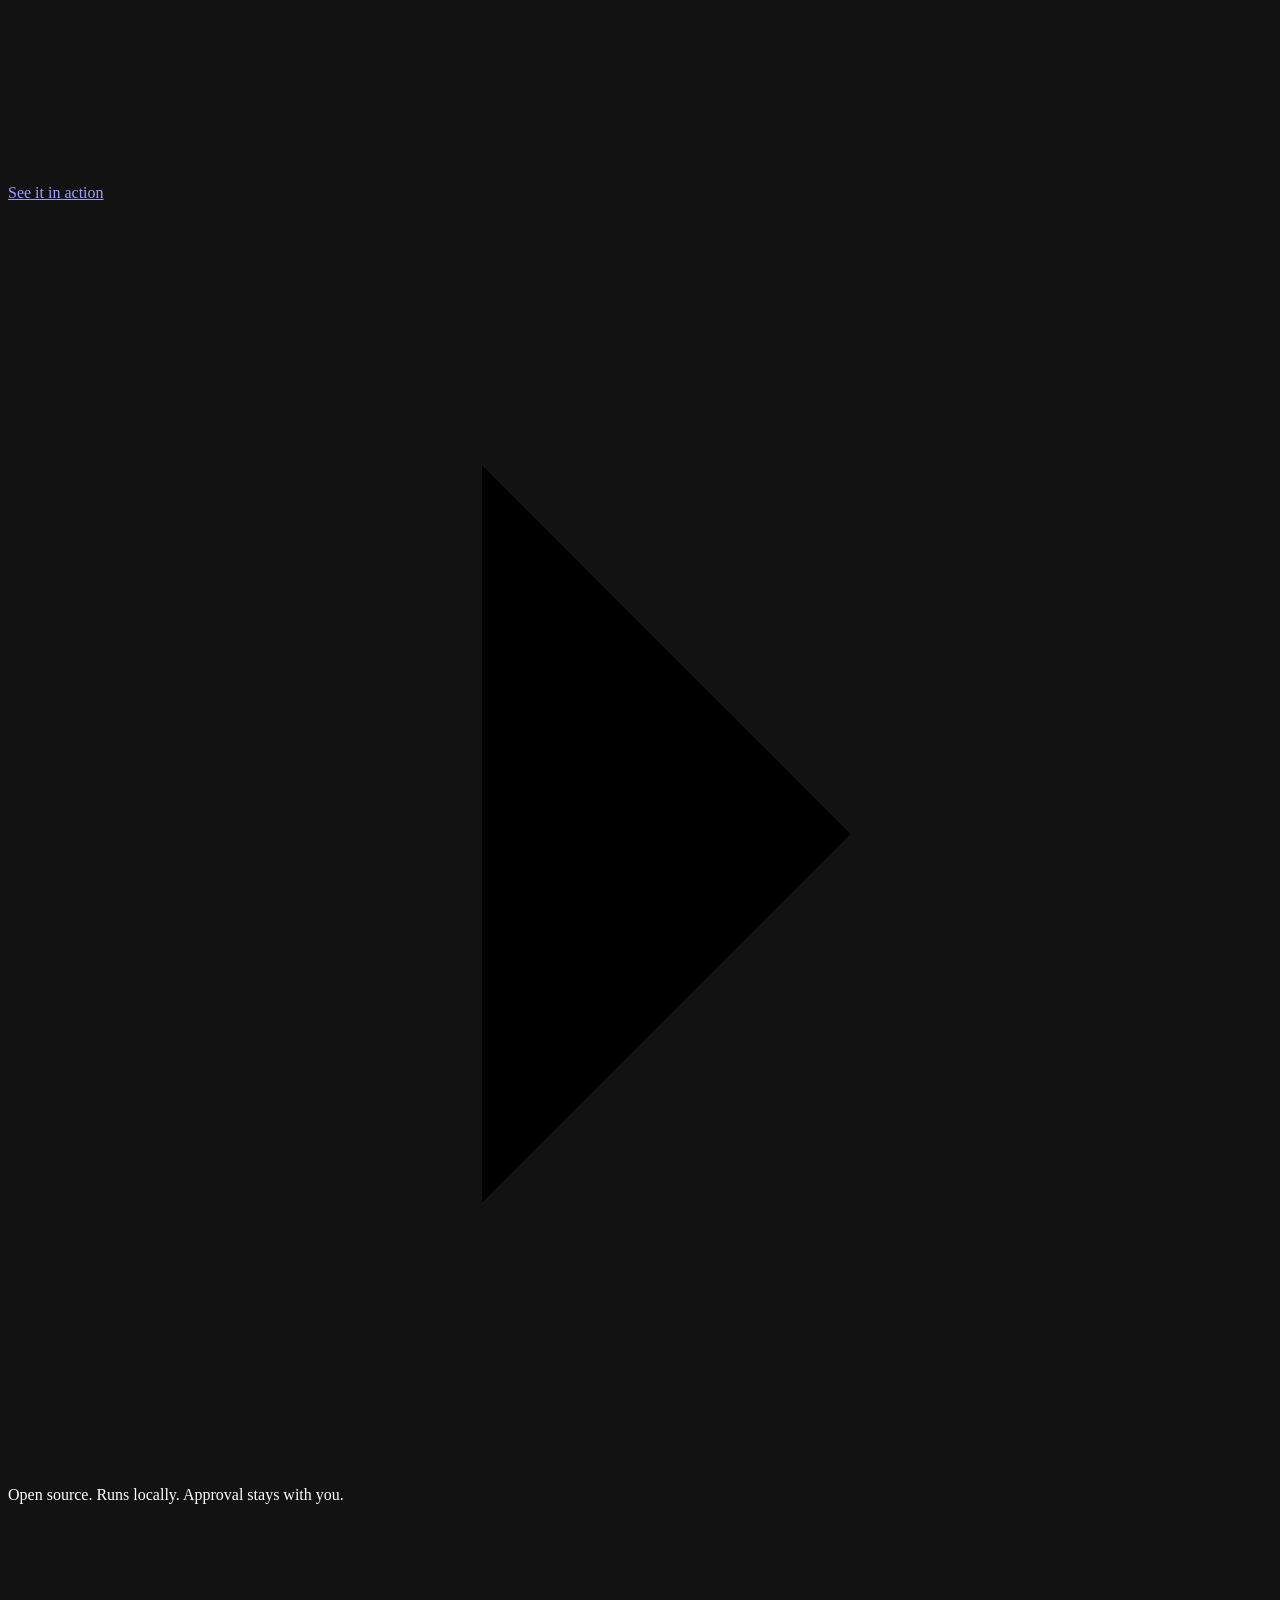
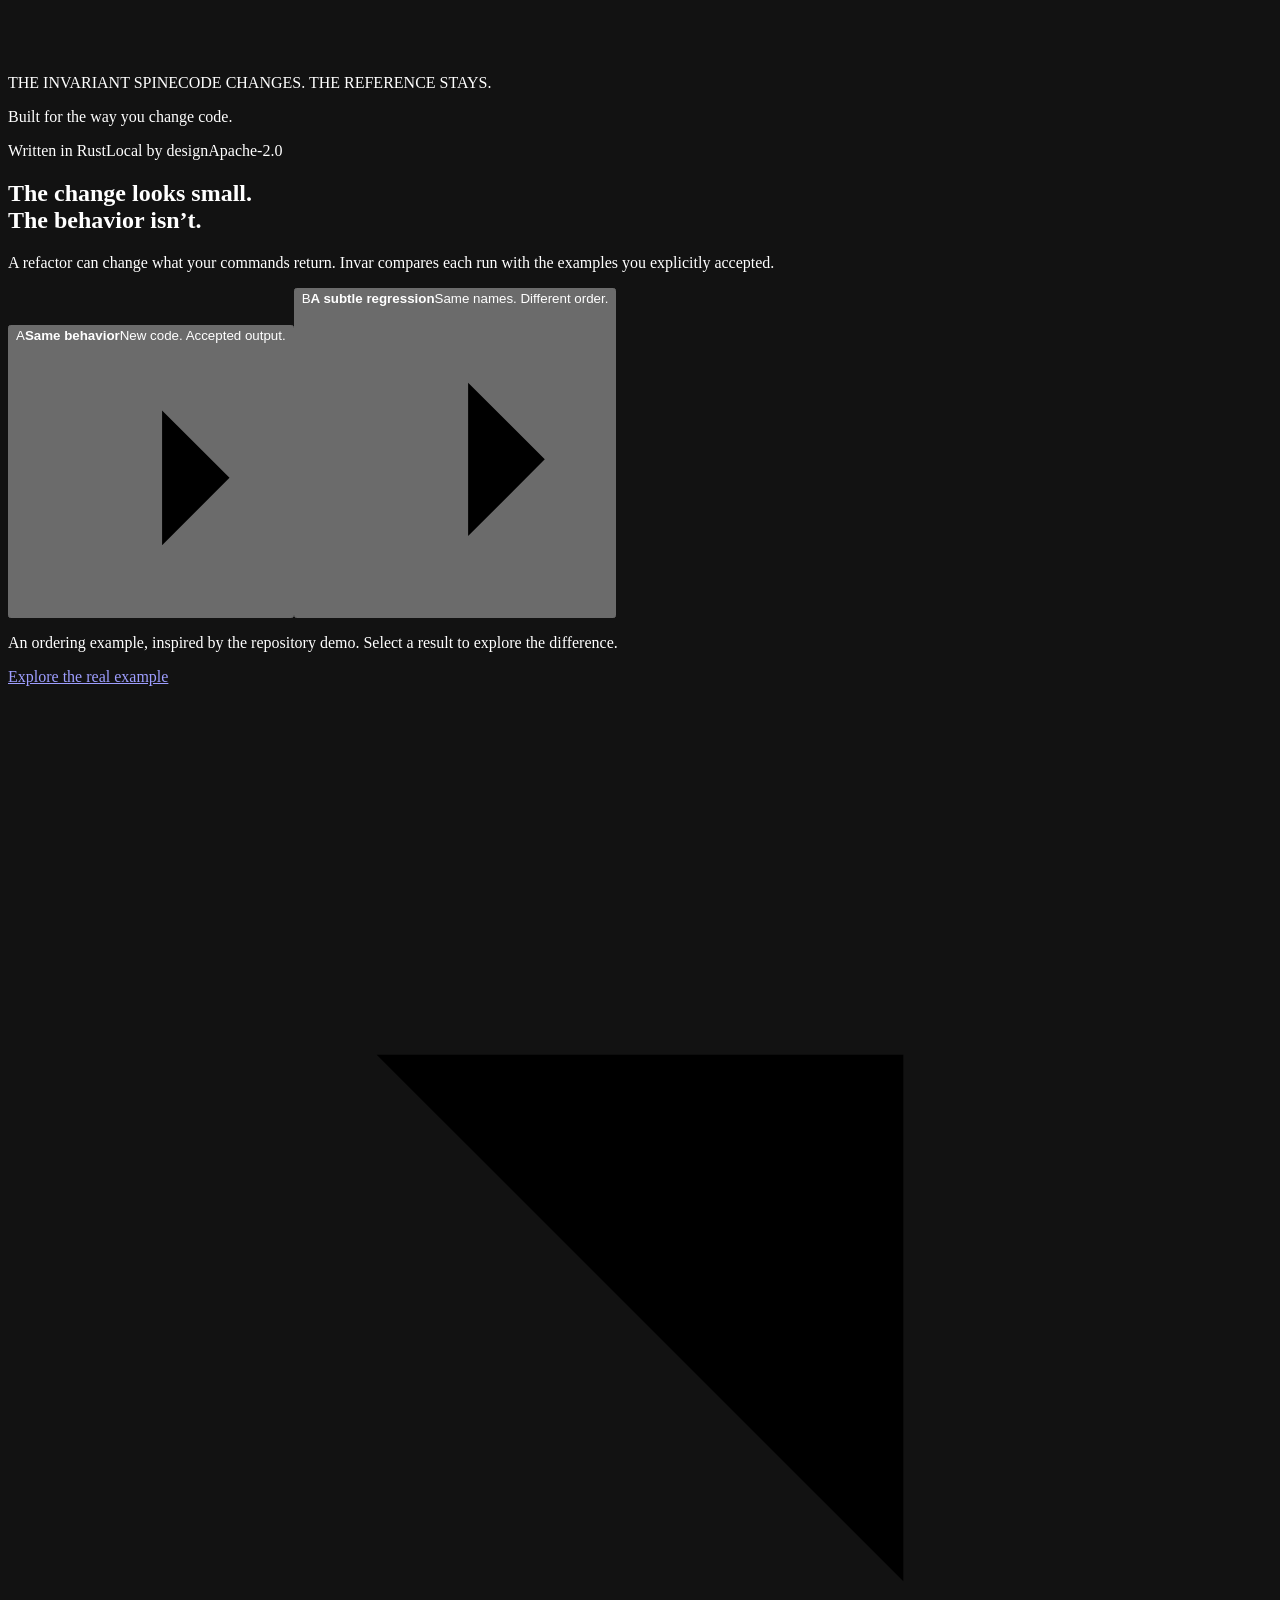
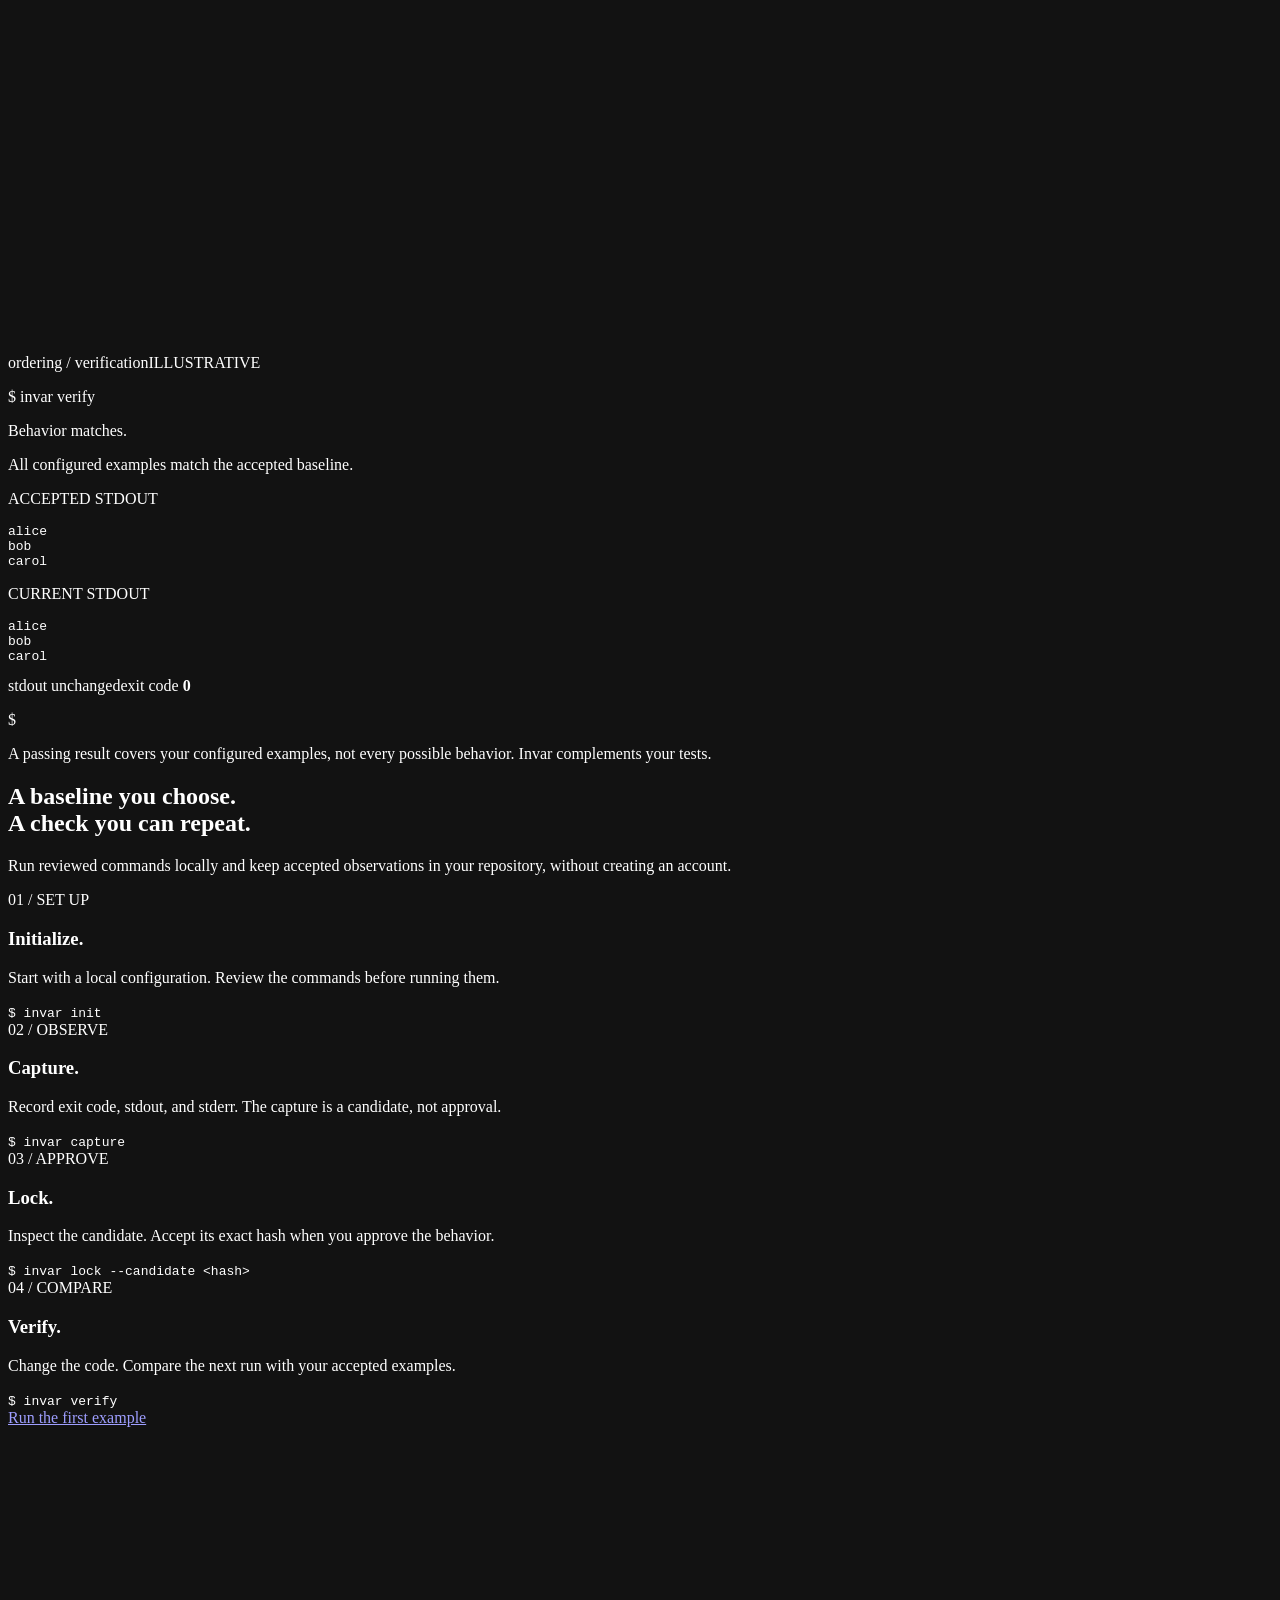
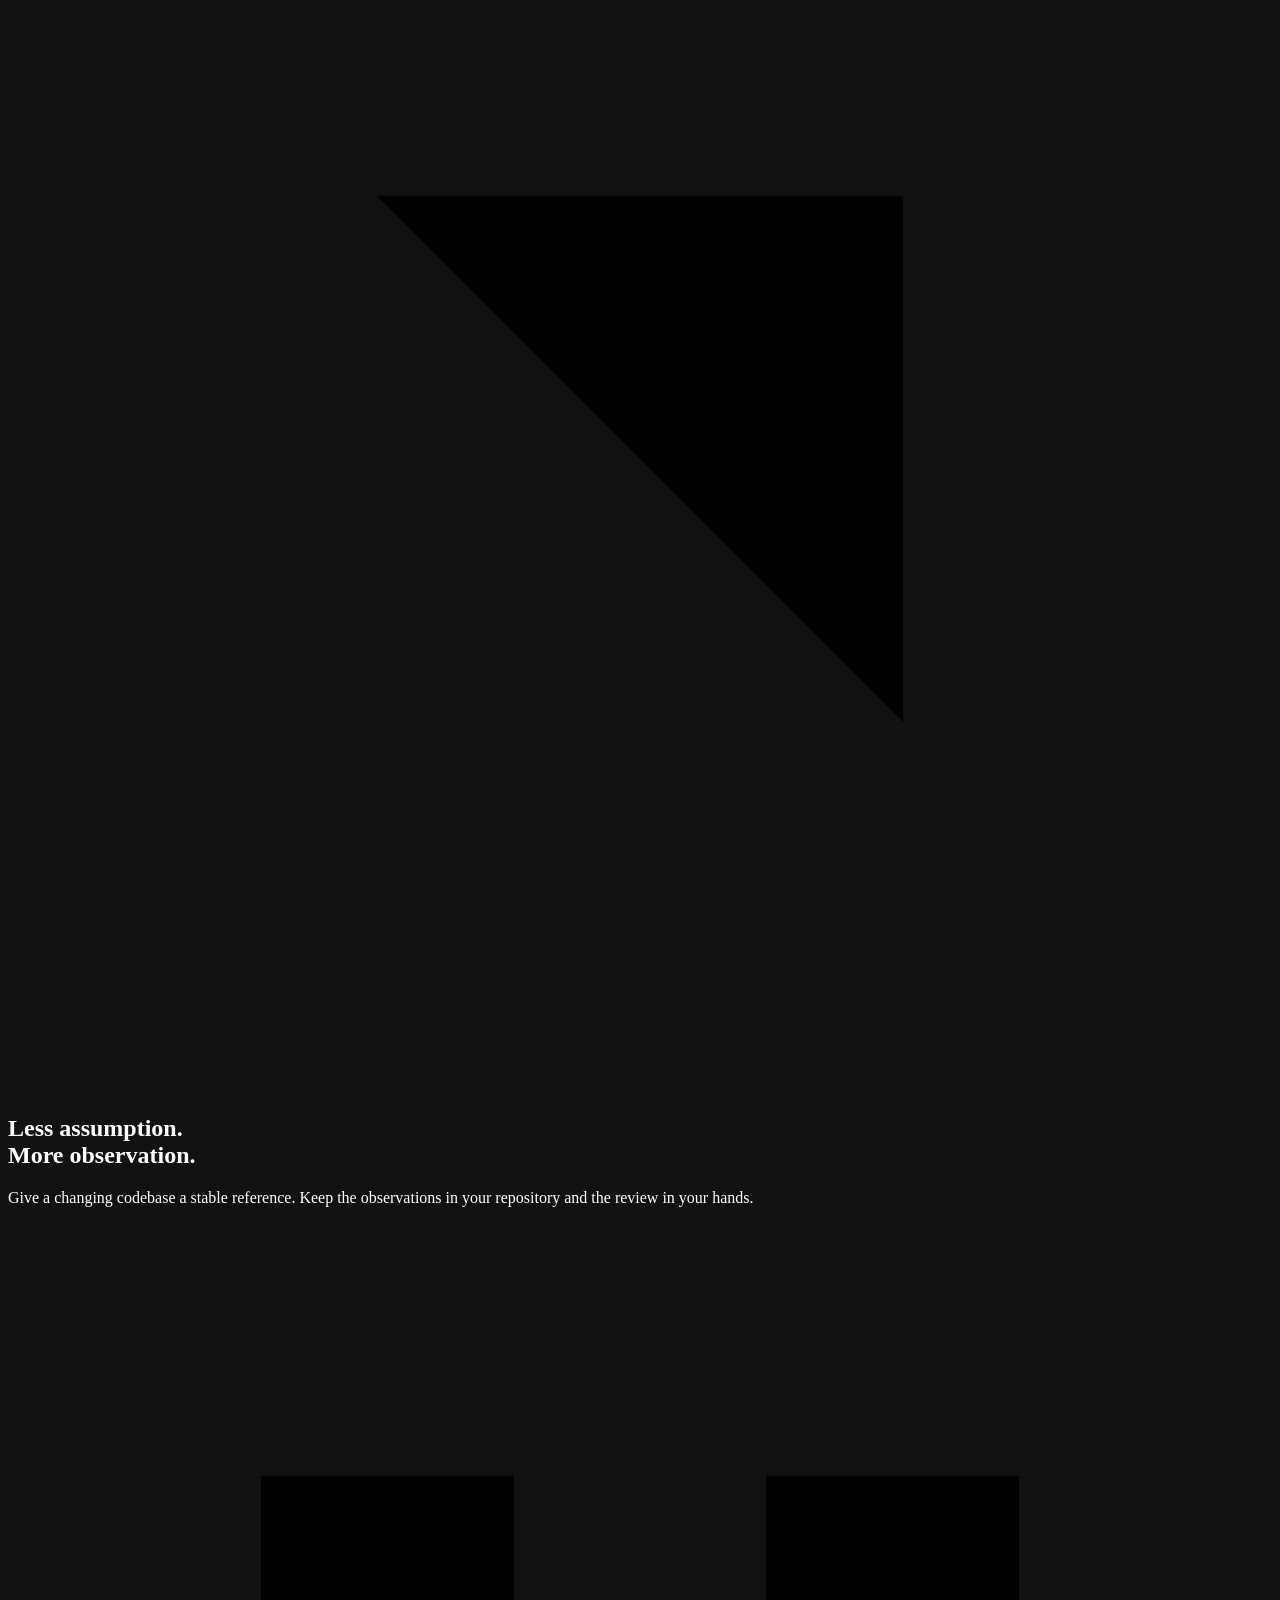
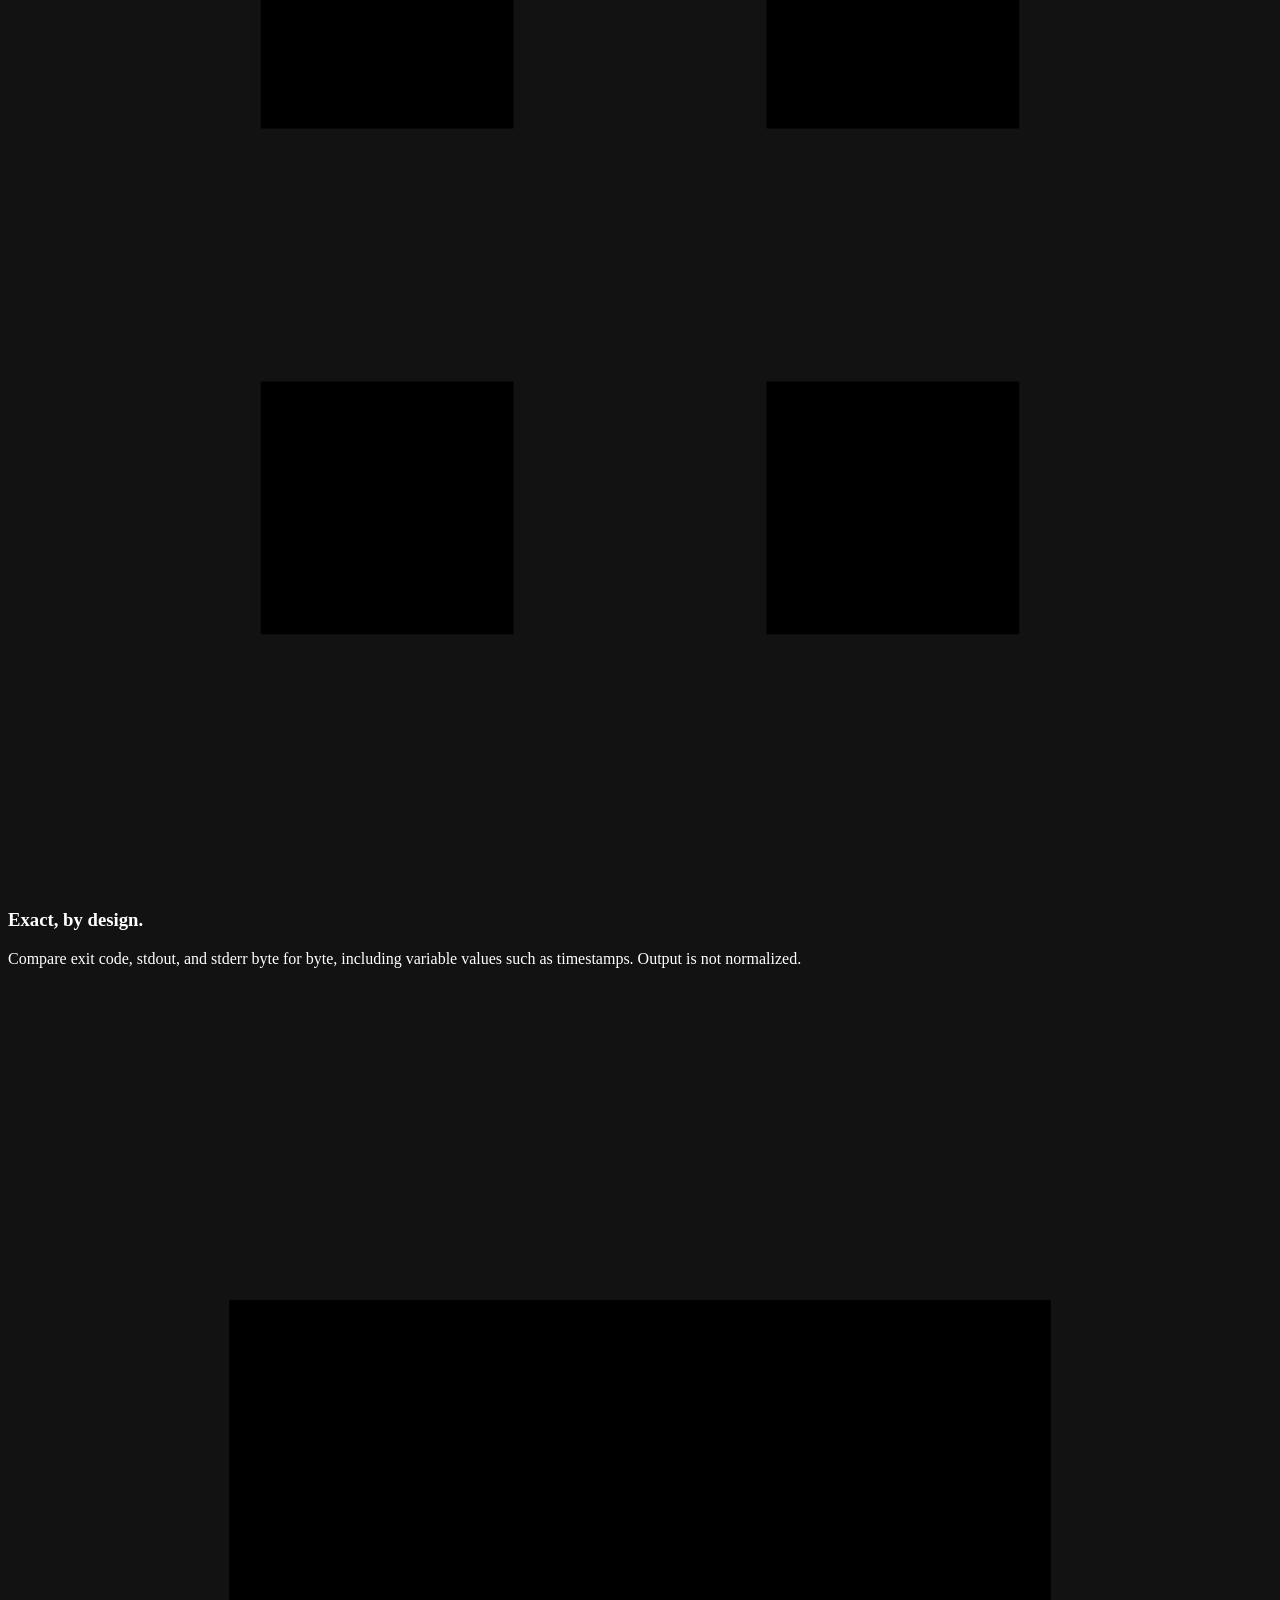
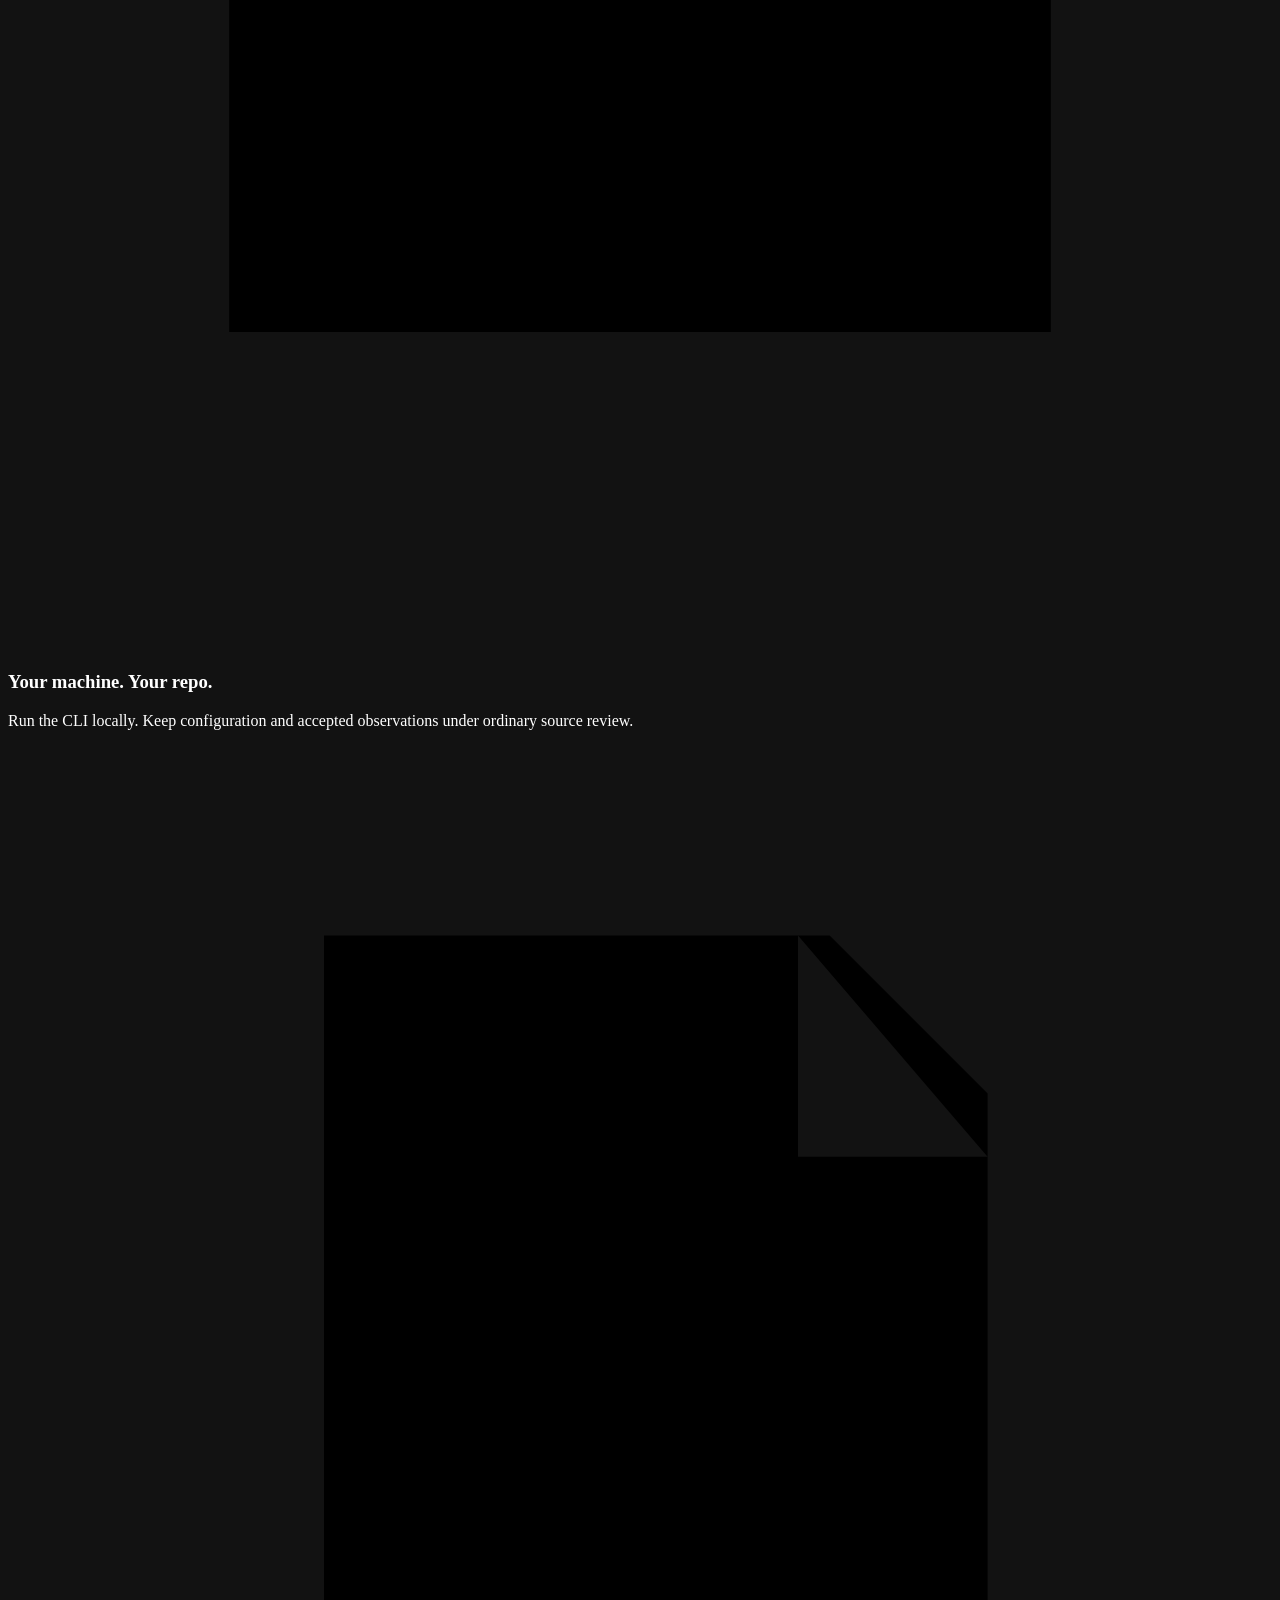
==== commit 9991ef73: "feat: prepare Invar onboarding and first-user launch kit" ====
--- a/site/public/index.html
+++ b/site/public/index.html
@@ -3,12 +3,12 @@
 <head>
   <meta charset="utf-8">
   <meta name="viewport" content="width=device-width, initial-scale=1">
-  <meta name="description" content="A local behavioral guardrail for code changes. Capture command results, review a baseline, and catch changes to exit code, stdout, and stderr. Open source. Built in Rust.">
+  <meta name="description" content="Reviewed command-output baselines for maintainers using coding agents. Compare stable CLI exit codes, stdout, and stderr before and after a refactor. Local and open source.">
   <meta name="theme-color" content="#0c0e10">
   <meta name="color-scheme" content="dark">
   <meta property="og:type" content="website">
   <meta property="og:title" content="Invar — Change code. Preserve behavior.">
-  <meta property="og:description" content="Code changes. Your accepted behavior stays the reference. A local behavioral guardrail for coding agents and their maintainers.">
+  <meta property="og:description" content="For CLI and script maintainers using coding agents. Capture stable command output, approve a reference, and compare the next change. Local and open source.">
   <meta property="og:url" content="https://invar.lyngocvu.tech/">
   <meta property="og:image" content="https://invar.lyngocvu.tech/assets/social-card.png">
   <meta name="twitter:card" content="summary_large_image">
@@ -26,7 +26,7 @@
   FIRST VIEWPORT: Quiet header; left-aligned oversized two-line tagline and install action; large particle spine on the right.
   FORM: User-pinned reference, code-led. Signature interaction: particles move around a fixed spine; the demo switches between accepted and changed stdout.
   FINISH: unreviewed and undocumented is unfinished; this build ends with the finish review, the verdict, DESIGN.md, and every shipping raster carrying its provenance -->
-  <a class="skip-link" href="#main">Skip to content</a>
+  <a class="skip-link" href="#hero-title">Skip to content</a>
   <div class="announcement"><a href="https://github.com/zhugez/invar/releases/tag/v0.1.0"><span class="release-tag">v0.1.0</span><span>A reference point for your next code change.</span><span class="announcement-link">Meet Invar <svg viewBox="0 0 24 24" aria-hidden="true"><path d="M7 17 17 7M7 7h10v10"/></svg></span></a></div>
   <header class="site-header">
     <div class="shell nav-shell">
@@ -38,9 +38,9 @@
   <main id="main">
     <section class="hero shell" aria-labelledby="hero-title">
       <div class="hero-copy">
-        <h1 id="hero-title">Change code.<br><span>Preserve behavior.</span></h1>
-        <p>A local behavioral guardrail for coding agents and their maintainers. Capture what works. Review it. Keep the next change honest.</p>
-        <div class="hero-actions"><a class="button button-primary" href="#get-started">Get started <svg viewBox="0 0 24 24" aria-hidden="true"><path d="M4 12h15m-6-6 6 6-6 6"/></svg></a><a class="quiet-link" href="#demo">See it in action <svg viewBox="0 0 24 24" aria-hidden="true"><path d="m9 5 7 7-7 7"/></svg></a></div>
+        <h1 id="hero-title" tabindex="-1">Change code.<br><span>Preserve behavior.</span></h1>
+        <p>For maintainers using coding agents on CLI tools and scripts. Keep a reviewed reference for stable command output before your next refactor.</p>
+        <div class="hero-actions"><a class="button button-primary" href="#get-started">Try Invar <svg viewBox="0 0 24 24" aria-hidden="true"><path d="M4 12h15m-6-6 6 6-6 6"/></svg></a><a class="quiet-link" href="#demo">See it in action <svg viewBox="0 0 24 24" aria-hidden="true"><path d="m9 5 7 7-7 7"/></svg></a></div>
         <p class="hero-note">Open source. Runs locally. Approval stays with you.</p>
       </div>
       <div class="hero-art" aria-hidden="true"><canvas id="spine"></canvas><div class="art-caption"><span><i></i> THE INVARIANT SPINE</span><span>CODE CHANGES. THE REFERENCE STAYS.</span></div></div>
@@ -60,12 +60,12 @@
       <p class="scope-note">A passing result covers your configured examples, not every possible behavior. Invar complements your tests.</p>
     </section>
 
-    <section class="workflow-section" id="how-it-works" aria-labelledby="workflow-title"><div class="shell"><div class="section-heading"><h2 id="workflow-title">A baseline you choose.<br>A check you can repeat.</h2><p>No account. No hosted service. Just reviewed commands, accepted observations, and an explicit point of comparison.</p></div><div class="workflow"><article><span class="step-index">01 / SET UP</span><h3>Initialize.</h3><p>Start with a local configuration. Review the commands before running them.</p><code><span>$</span> invar init</code></article><article><span class="step-index">02 / OBSERVE</span><h3>Capture.</h3><p>Record exit code, stdout, and stderr. The capture is a candidate, not approval.</p><code><span>$</span> invar capture</code></article><article><span class="step-index">03 / APPROVE</span><h3>Lock.</h3><p>Inspect the candidate. Accept its exact hash when you approve the behavior.</p><code><span>$</span> invar lock --candidate &lt;hash&gt;</code></article><article><span class="step-index">04 / COMPARE</span><h3>Verify.</h3><p>Change the code. Compare the next run with your accepted examples.</p><code><span>$</span> invar verify</code></article></div><a class="text-link" href="https://github.com/zhugez/invar#try-the-complete-workflow">Read the complete workflow <svg viewBox="0 0 24 24" aria-hidden="true"><path d="M7 17 17 7M7 7h10v10"/></svg></a></div></section>
+    <section class="workflow-section" id="how-it-works" aria-labelledby="workflow-title"><div class="shell"><div class="section-heading"><h2 id="workflow-title">A baseline you choose.<br>A check you can repeat.</h2><p>Run reviewed commands locally and keep accepted observations in your repository, without creating an account.</p></div><div class="workflow"><article><span class="step-index">01 / SET UP</span><h3>Initialize.</h3><p>Start with a local configuration. Review the commands before running them.</p><code><span>$</span> invar init</code></article><article><span class="step-index">02 / OBSERVE</span><h3>Capture.</h3><p>Record exit code, stdout, and stderr. The capture is a candidate, not approval.</p><code><span>$</span> invar capture</code></article><article><span class="step-index">03 / APPROVE</span><h3>Lock.</h3><p>Inspect the candidate. Accept its exact hash when you approve the behavior.</p><code><span>$</span> invar lock --candidate &lt;hash&gt;</code></article><article><span class="step-index">04 / COMPARE</span><h3>Verify.</h3><p>Change the code. Compare the next run with your accepted examples.</p><code><span>$</span> invar verify</code></article></div><a class="text-link" href="https://github.com/zhugez/invar/blob/main/docs/first-run.md">Run the first example <svg viewBox="0 0 24 24" aria-hidden="true"><path d="M7 17 17 7M7 7h10v10"/></svg></a></div></section>
 
-    <section class="why-section shell" id="why-invar" aria-labelledby="why-title"><div class="section-heading"><h2 id="why-title">Less assumption.<br>More observation.</h2><p>Give a changing codebase a stable reference. Keep the observations in your repository and the review in your hands.</p></div><div class="feature-grid"><article><svg class="feature-icon" viewBox="0 0 40 40" aria-hidden="true"><path d="M8 8h8v8H8zM24 24h8v8h-8zM24 8h8v8h-8zM8 24h8v8H8zM16 12h8M12 16v8M28 16v8M16 28h8"/></svg><h3>Exact, by design.</h3><p>Compare exit code, stdout, and stderr byte for byte. No normalization. No semantic guesswork.</p></article><article><svg class="feature-icon" viewBox="0 0 40 40" aria-hidden="true"><path d="M7 10h26v20H7zM12 16l4 4-4 4M20 24h7M15 34h10"/></svg><h3>Your machine. Your repo.</h3><p>Run the CLI locally. Keep configuration and accepted observations under ordinary source review.</p></article><article><svg class="feature-icon" viewBox="0 0 40 40" aria-hidden="true"><path d="M10 6h16l5 5v23H10zM25 6v7h6M15 19h11M15 24h11M15 29h7"/></svg><h3>Approval is explicit.</h3><p>Capturing never accepts changes. Verification never rewrites your baseline. You choose what becomes the reference.</p></article></div><div class="honesty-note"><span>Know the boundary.</span><p>Configured commands are not sandboxed. Hashes pin a candidate; they don’t authenticate its reviewer.</p><a href="https://github.com/zhugez/invar/blob/main/SECURITY.md">Read the security model <svg viewBox="0 0 24 24" aria-hidden="true"><path d="M7 17 17 7M7 7h10v10"/></svg></a></div></section>
+    <section class="why-section shell" id="why-invar" aria-labelledby="why-title"><div class="section-heading"><h2 id="why-title">Less assumption.<br>More observation.</h2><p>Give a changing codebase a stable reference. Keep the observations in your repository and the review in your hands.</p></div><div class="feature-grid"><article><svg class="feature-icon" viewBox="0 0 40 40" aria-hidden="true"><path d="M8 8h8v8H8zM24 24h8v8h-8zM24 8h8v8h-8zM8 24h8v8H8zM16 12h8M12 16v8M28 16v8M16 28h8"/></svg><h3>Exact, by design.</h3><p>Compare exit code, stdout, and stderr byte for byte, including variable values such as timestamps. Output is not normalized.</p></article><article><svg class="feature-icon" viewBox="0 0 40 40" aria-hidden="true"><path d="M7 10h26v20H7zM12 16l4 4-4 4M20 24h7M15 34h10"/></svg><h3>Your machine. Your repo.</h3><p>Run the CLI locally. Keep configuration and accepted observations under ordinary source review.</p></article><article><svg class="feature-icon" viewBox="0 0 40 40" aria-hidden="true"><path d="M10 6h16l5 5v23H10zM25 6v7h6M15 19h11M15 24h11M15 29h7"/></svg><h3>Approval is explicit.</h3><p>Capturing never accepts changes. Verification never rewrites your baseline. You choose what becomes the reference.</p></article></div><div class="honesty-note"><span>Know the boundary.</span><p>Configured commands are not sandboxed. Hashes pin a candidate; they don’t authenticate its reviewer.</p><a href="https://github.com/zhugez/invar/blob/main/SECURITY.md">Read the security model <svg viewBox="0 0 24 24" aria-hidden="true"><path d="M7 17 17 7M7 7h10v10"/></svg></a></div></section>
 
-    <section class="install-section" id="get-started" aria-labelledby="install-title"><div class="shell install-layout"><div><h2 id="install-title">Make your next change<br>with a reference.</h2><p>Install Invar. Capture the behavior worth keeping.</p><a class="text-link" href="https://github.com/zhugez/invar#readme">Read the documentation <svg viewBox="0 0 24 24" aria-hidden="true"><path d="M7 17 17 7M7 7h10v10"/></svg></a></div><div class="install-box"><div class="install-label"><span>Linux / WSL · x86_64</span><span>v0.1.0</span></div><div class="install-command"><code id="install-command">curl -fsSL https://github.com/zhugez/invar/raw/main/install.sh | sh</code><button type="button" id="copy-command" aria-label="Copy install command"><svg viewBox="0 0 24 24" aria-hidden="true"><rect x="9" y="9" width="11" height="12" rx="1"/><path d="M15 9V3H4v12h5"/></svg><span class="copy-label">Copy</span></button></div><p class="install-note">No sudo or Rust toolchain required. <a href="https://github.com/zhugez/invar/blob/main/install.sh">Review the installer first.</a></p><p class="copy-feedback" id="copy-feedback" role="status"></p><a class="source-link" href="https://github.com/zhugez/invar#build-from-source">Using macOS or another architecture? Build from source <svg viewBox="0 0 24 24" aria-hidden="true"><path d="M7 17 17 7M7 7h10v10"/></svg></a></div></div></section>
+    <section class="install-section" id="get-started" aria-labelledby="install-title"><div class="shell install-layout"><div><h2 id="install-title">Make your next change<br>with a reference.</h2><p>Install on Linux/WSL x86_64. Then catch and repair an output regression in a disposable project.</p><a class="text-link" href="https://github.com/zhugez/invar/blob/main/docs/first-run.md">Run the first example <svg viewBox="0 0 24 24" aria-hidden="true"><path d="M7 17 17 7M7 7h10v10"/></svg></a></div><div class="install-box"><div class="install-label"><span>Linux / WSL · x86_64</span><span>v0.1.0</span></div><div class="install-command"><code id="install-command">curl -fsSL https://github.com/zhugez/invar/raw/main/install.sh | sh</code><button type="button" id="copy-command" aria-label="Copy install command"><svg viewBox="0 0 24 24" aria-hidden="true"><rect x="9" y="9" width="11" height="12" rx="1"/><path d="M15 9V3H4v12h5"/></svg><span class="copy-label">Copy</span></button></div><p class="install-note">No sudo or Rust toolchain required. <a href="https://github.com/zhugez/invar/blob/main/install.sh">Review the installer first.</a></p><p class="install-note">First example needs Python 3 and a POSIX shell. No source checkout required. Keep private output out of feedback.</p><p class="copy-feedback" id="copy-feedback" role="status"></p><a class="source-link" href="https://github.com/zhugez/invar/blob/main/docs/getting-started.md#build-from-source">Source builds and platform limits (macOS unverified) <svg viewBox="0 0 24 24" aria-hidden="true"><path d="M7 17 17 7M7 7h10v10"/></svg></a></div></div></section>
   </main>
-  <footer class="shell"><div class="footer-top"><a class="brand" href="/" aria-label="Invar home"><img src="/assets/logo-reversed.svg" alt="Invar" width="340" height="82" loading="lazy"></a><p>Change code. Preserve behavior.</p><nav aria-label="Footer"><a href="https://github.com/zhugez/invar">GitHub</a><a href="https://github.com/zhugez/invar#readme">Documentation</a><a href="https://github.com/zhugez/invar/releases/tag/v0.1.0">Releases</a></nav></div><div class="footer-bottom"><span>A local reference for a changing codebase.</span><a href="https://github.com/zhugez/invar/blob/main/LICENSE">Open source · Apache-2.0 <svg viewBox="0 0 24 24" aria-hidden="true"><path d="M7 17 17 7M7 7h10v10"/></svg></a></div></footer>
+  <footer class="shell"><div class="footer-top"><a class="brand" href="/" aria-label="Invar home"><img src="/assets/logo-reversed.svg" alt="Invar" width="340" height="82" loading="lazy"></a><p>Change code. Preserve behavior.</p><nav aria-label="Footer"><a href="https://github.com/zhugez/invar">GitHub</a><a href="https://github.com/zhugez/invar#readme">Documentation</a><a href="https://github.com/zhugez/invar/issues/new?template=first-use.yml">Share first-use feedback</a><a href="https://github.com/zhugez/invar/releases/tag/v0.1.0">Releases</a></nav></div><div class="footer-bottom"><span>A local reference for a changing codebase.</span><a href="https://github.com/zhugez/invar/blob/main/LICENSE">Open source · Apache-2.0 <svg viewBox="0 0 24 24" aria-hidden="true"><path d="M7 17 17 7M7 7h10v10"/></svg></a></div></footer>
 </body>
 </html>
